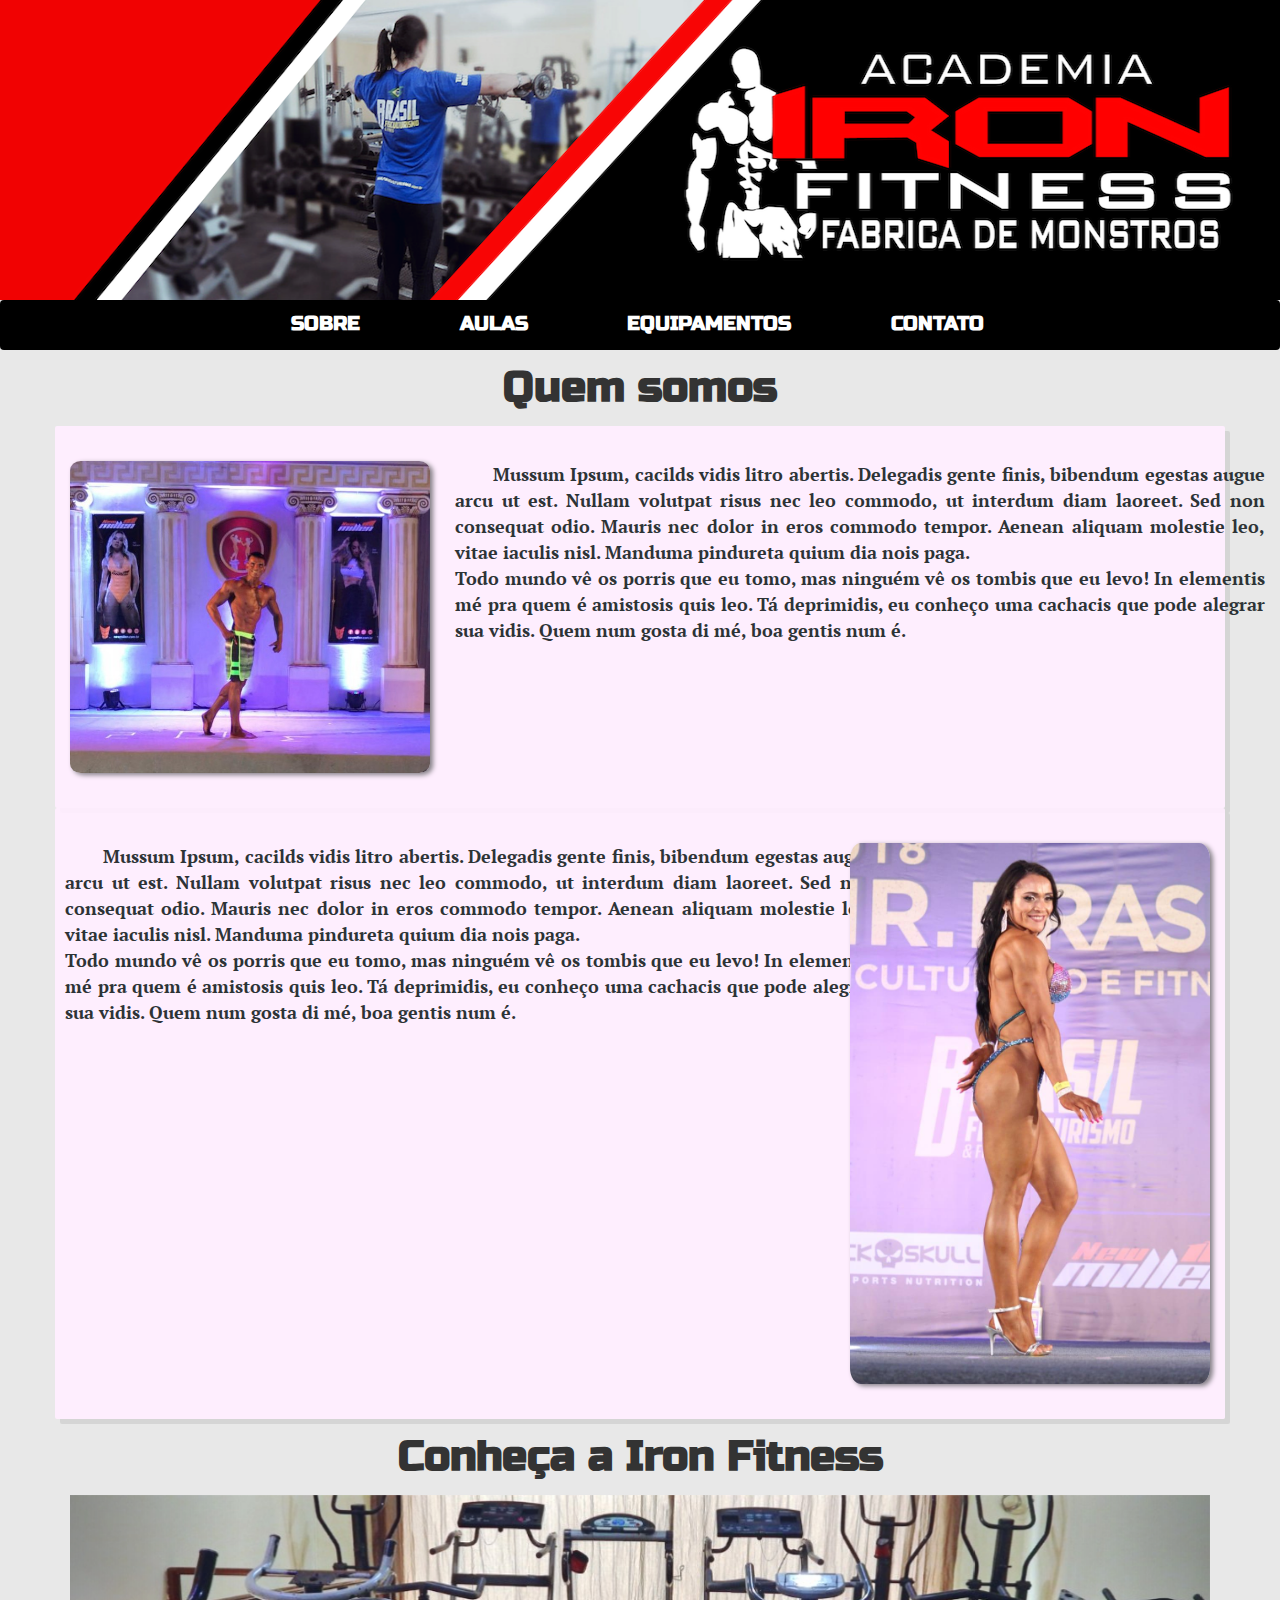
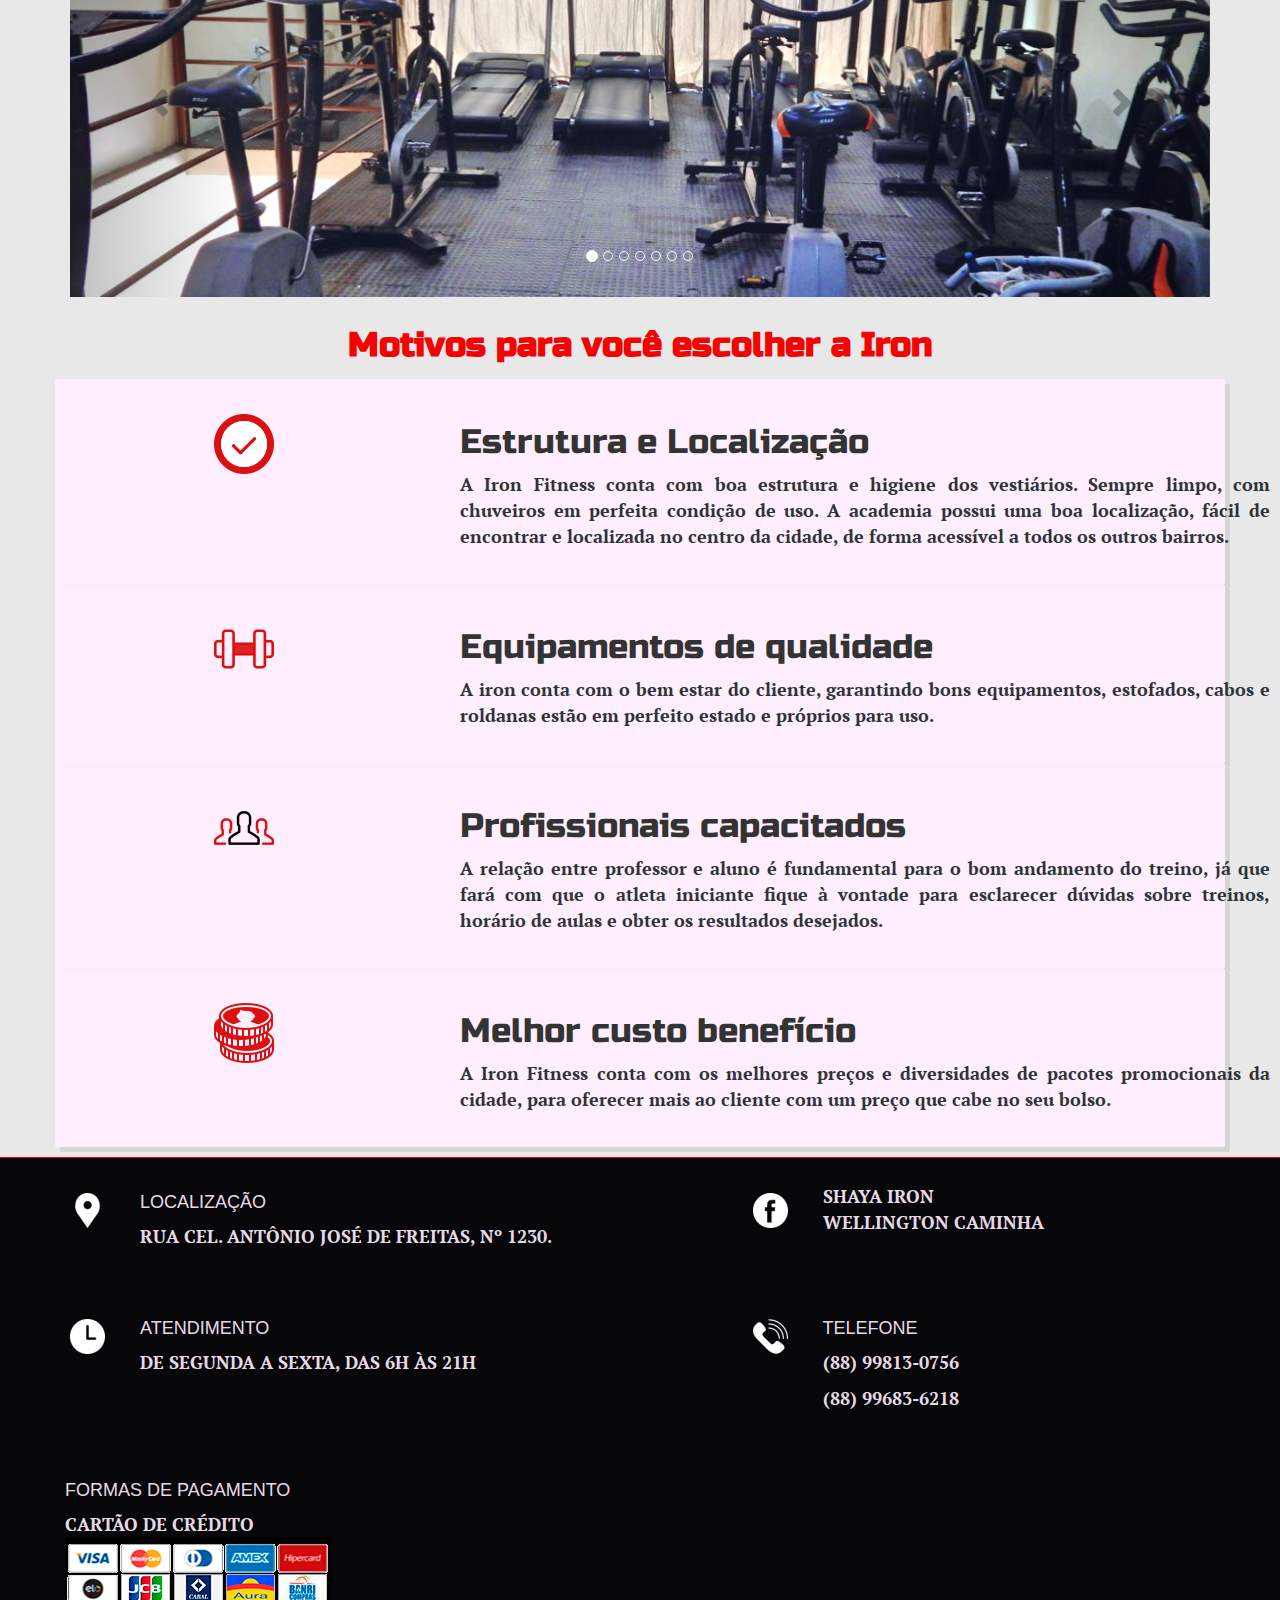
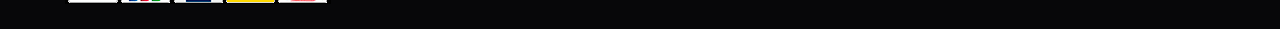
==== index.html @ bc32ae9b "Corrigindo tamanho da fonte e adicionando fotos no carrossel" ====
<!DOCTYPE html>
<html lang="pt-br">
<head>
	<meta charset="utf-8"/>
	<meta http-equiv="X-UA-Compatible" content="IE=edge"/>
	<meta name="viewport" content="width=device-width, initial-scale=1.0" />

	<!-- Fonte -->
	<link href="https://fonts.googleapis.com/css?family=Russo+One" rel="stylesheet">
	<link href="https://fonts.googleapis.com/css?family=PT+Serif" rel="stylesheet">
	
	<title>Iron Fitness | Home</title>

	<!-- Bootstrap -->
    <link href="bootstrap/css/bootstrap.min.css" rel="stylesheet">
    <link href="css/index.css" rel="stylesheet"/>
    <link rel="stylesheet" type="text/css" href="css/general.css"/>

    <!-- HTML5 shim and Respond.js for IE8 support of HTML5 elements and media queries -->
    <!-- WARNING: Respond.js doesn't work if you view the page via file:// -->
    <!--[if lt IE 9]>
      <script src="https://oss.maxcdn.com/html5shiv/3.7.2/html5shiv.min.js"></script>
      <script src="https://oss.maxcdn.com/respond/1.4.2/respond.min.js"></script>
    <![endif]-->
</head>
<body>
	<header>
		<picture>
    		<source srcset="imgs/header-img-xs.jpeg" media="(max-width: 600px)">
    		<source srcset="imgs/header-iron.png">
    		<img srcset="imgs/header-iron.png" alt="Header com logo da Iron" id="header-img">
		</picture>
			<nav class="navbar mobile">
		        <label for="show-menu" class="show-menu"><span></span><div class="lines"></div></label>

				<input type="checkbox" id="show-menu" role="menu mobile">
				<ul id="menu">
					<li><a href="index.html">Sobre</a></li>
					<li><a href="aulas.html">Aulas</a></li>
					<li><a href="equipamento.html">Equipamentos</a></li>
					<li><a href="contato.html">Contato</a></li>
				</ul> <!-- /navbar -->
			</nav> <!-- /nav -->
	</header>

	<div class="container">
		<main id="quem-somos">
				<h1 class="titulo">Quem somos</h1>
				<div class="row conteudo">
					<div class="col-md-4 ">
						<img src="imgs/cheirinho.jpeg" class="img-dono img-responsive" alt="Foto do Wellington, um dos donos da academia Iron">
					</div>
					<div class="col-md-8 descricao">
						<p>Mussum Ipsum, cacilds vidis litro abertis. Delegadis gente finis, bibendum egestas augue arcu ut est. Nullam volutpat risus nec leo commodo, ut interdum diam laoreet. Sed non consequat odio. Mauris nec dolor in eros commodo tempor. Aenean aliquam molestie leo, vitae iaculis nisl. Manduma pindureta quium dia nois paga.<br/>

						Todo mundo vê os porris que eu tomo, mas ninguém vê os tombis que eu levo! In elementis mé pra quem é amistosis quis leo. Tá deprimidis, eu conheço uma cachacis que pode alegrar sua vidis. Quem num gosta di mé, boa gentis num é.</p>
					</div>
				</div>
				<div class="row conteudo">
					<div class="col-md-8 descricao">
						<p>Mussum Ipsum, cacilds vidis litro abertis. Delegadis gente finis, bibendum egestas augue arcu ut est. Nullam volutpat risus nec leo commodo, ut interdum diam laoreet. Sed non consequat odio. Mauris nec dolor in eros commodo tempor. Aenean aliquam molestie leo, vitae iaculis nisl. Manduma pindureta quium dia nois paga.<br/>

						Todo mundo vê os porris que eu tomo, mas ninguém vê os tombis que eu levo! In elementis mé pra quem é amistosis quis leo. Tá deprimidis, eu conheço uma cachacis que pode alegrar sua vidis. Quem num gosta di mé, boa gentis num é.</p>
					</div>
					<div class="col-md-4">
						<img src="imgs/shaya.jpeg" class="img-dono img-responsive" alt="Foto da Shaya, uma dos donos da academia Iron">
					</div>
				</div>
			
		</main>
		<section id="conheca-iron">
			
				<h2 class="titulo"> Conheça a Iron Fitness </h2>
				<div id="carrossel" class="carousel slide" data-ride="carousel">
	  				<!-- indicadores -->
	  				<ol class="carousel-indicators">
	   					<li data-target="#carrossel" data-slide-to="0" class="active"></li>
	    				<li data-target="#carrossel" data-slide-to="1"></li>
	    				<li data-target="#carrossel" data-slide-to="2"></li>
	    				<li data-target="#carrossel" data-slide-to="3"></li>
	    				<li data-target="#carrossel" data-slide-to="4"></li>
	    				<li data-target="#carrossel" data-slide-to="5"></li>
	    				<li data-target="#carrossel" data-slide-to="6"></li>
	  				</ol>

	  				<!-- slides -->
	  				<div class="carousel-inner">
	    				<div class="item active">
	      					<img class="img-responsive" src="imgs/img6-carrossel.jpeg" alt="Proprietarios da Iron recebendo premiação"> 
	    				</div>
	    	
	    				<div class="item">
	      					<img class="img-responsive" src="imgs/img7-carrossel.jpeg" alt="Troféus da Shaya, expostas na recepção">
	   					</div>

	 	   				<div class="item">
	    					<img class="img-responsive" src="imgs/img3-carrossel.jpeg" alt="Espaço e aparelhagem interna da academia">
	   					</div>
	   					<div class="item">
	    					<img class="img-responsive" src="imgs/img4-carrossel.jpeg" alt="Aparelhagem interna e espaço da academia, de outro angulo.">
	   					</div> 
	   					<div class="item">
	    					<img class="img-responsive" src="imgs/img1-carrossel.jpeg" alt="Espaço destinado a prática de Jiu-Jitsu">
	   					</div> 
	   					<div class="item">
	    					<img class="img-responsive" src="imgs/img2-carrossel.jpeg" alt="Espaço destinado a esteiras e bicicletas, com janela de vidro grande e cortina fechada.">
	   					</div> 
	   					<div class="item">
	    					<img class="img-responsive" src="imgs/img5-carrossel.jpeg" alt="Espaço destinado a esteiras e bicicletas, com janela de vidro grande e cortina fechada.">
	   					</div> 
	  				</div>

	  				<!-- Left and right controls -->
		  			<a class="left carousel-control" href="#carrossel" data-slide="prev">
	   					<span class="glyphicon glyphicon-chevron-left"></span>
	    				<span class="sr-only">Previous</span>
		  			</a>
	  				<a class="right carousel-control" href="#carrossel" data-slide="next">
	    				<span class="glyphicon glyphicon-chevron-right"></span>
	   					<span class="sr-only">Next</span>
		  			</a>
				</div> <!-- /carrossel-->
			
				
		</section>
		<section id="motivos">
			
				<h3 id="motivo-titulo">Motivos para você escolher a Iron</h3>
				<div class="row conteudo">
					<div class="col-xs-2 col-sm-2 col-md-6 col-lg-4">
						<img src="imgs/check.png" id="check" class="icone img-responsive" alt="icone de um simbolo de 'check'">
					</div>
					<div class="col-xs-10 col-lg-8 motivos-txt">
						<h3>Estrutura e Localização</h3>
						<p> A Iron Fitness conta com boa estrutura e higiene dos vestiários. Sempre limpo, com chuveiros em perfeita condição de uso. A academia possui uma boa localização, fácil de encontrar e localizada no centro da cidade, de forma acessível a todos os outros bairros.</p>
					</div>
				</div>
				<div class="row conteudo">
					<div class="col-xs-2 col-sm-2 col-md-6 col-lg-4">
						<img src="imgs/altere.png" id="peso" class="icone img-responsive" alt="icone de um alteres de academia">
					</div>
					<div class="col-xs-10 col-lg-8 motivos-txt">
						<h3>Equipamentos de qualidade</h3>
						<p> A iron conta com o bem estar do cliente, garantindo bons equipamentos, estofados, cabos e roldanas estão em perfeito estado e próprios para uso.</p>
					</div>
				</div>
				<div class="row conteudo">
					<div class="col-xs-2 col-sm-2 col-md-6 col-lg-4">
						<img src="imgs/grupo.png" id="grupo" class="icone img-responsive" alt="icone de um grupo de pessoas">
					</div>
					<div class="col-xs-10 col-lg-8 motivos-txt">
						<h3>Profissionais capacitados</h3>
						<p> A relação entre professor e aluno é fundamental para o bom andamento do treino, já que fará com que o atleta iniciante fique à vontade para esclarecer dúvidas sobre treinos, horário de aulas e obter os resultados desejados.</p>
					</div>
				</div>
				<div class="row conteudo">
					<div class="col-xs-2 col-sm-2 col-md-6 col-lg-4 ">
						<img src="imgs/moedas.png" id="moedas" class="icone img-responsive" alt="icone de um algumas moedas">
					</div>
					<div class="col-xs-10 col-lg-8 motivos-txt">
						<h3>Melhor custo benefício</h3>
						<p> A Iron Fitness conta com os melhores preços e diversidades de pacotes promocionais da cidade, para oferecer mais ao cliente com um preço que cabe no seu bolso.</p>
					</div>
				</div>
		
		</section>
	</div>
	<div class="divisor"></div>
	<footer id="rodape">
		<div class="container">		
			<div class="row">
				<div class="col-xs-12 col-md-7">
						<img class="icone" src="imgs/local.png" alt="icone de localização"/>
						<h4>Localização</h4>
						<p>Rua Cel. Antônio José de Freitas, Nº 1230.</p>
				</div>
				<div class="col-xs-12 col-md-5">
				
						<img class="icone" src="imgs/facebook.png" alt="icone do facebook"/>
						<a href="https://www.facebook.com/AcademiaIronFitness77" target="_blank">Shaya Iron</a>
						<a href="https://www.facebook.com/stanislawwellington.caminha" target="_blank">Wellington Caminha </a>
				</div>
	
			</div>
			<div class="row">

				<div  class="col-xs-12 col-md-7">
			
					<img class="icone" src="imgs/relogio.png" alt="icone de um relogio"/>
					<h4>Atendimento</h4>
					<p>De Segunda a Sexta, das 6h às 21h</p>
				
				</div>
				<div  class="col-xs-12 col-md-5">

					<img class="icone" src="imgs/fone.png" alt="icone de telefone"/>
					<h4>Telefone</h4>
					<p class="num">(88) 99813-0756</p>
					<p class="num">(88) 99683-6218</p>
				</div>
			</div>
			
			<div class="row">
					<div id="pag">
						<h4 id="formaPag">Formas de Pagamento</h4>
						<span> Cartão de Crédito </span>
						<img id="bandeira" src="imgs/bandeira.png" alt="bandeiras de alguns cartões comuns"/>
					</div>
			</div>

		</div>
			
	</footer>




	<!-- jQuery (necessary for Bootstrap's JavaScript plugins) -->
    <script src="https://ajax.googleapis.com/ajax/libs/jquery/1.11.3/jquery.min.js"></script>

    <!-- Include all compiled plugins (below), or include individual files as needed -->
    <script src="bootstrap/js/bootstrap.min.js"></script>
</body>
</html>
---- css/index.css ----
/*Conteudo*/


.img-dono {
	border-radius: 3%;
}



#carrossel {
	margin: 15px auto;
	max-width: 100%;
}
 

#motivo-titulo {
	color: #f30301;
	font-weight: bold;
	padding: 15px 0;
	text-align: center;
	margin: auto;
}
/*Media Queries*/
/*xs < 768*/
@media screen and (max-width: 767px) {

	.img-dono {
		margin: 0 auto;
	}
}

/*sm > 768*/

@media screen  and (min-width: 768px) {
	.img-dono, .icone {
		margin: 10px auto;
	}

	#quem-somos p {
		margin: auto;
	}
}

/*Menu mobile se extende ate 992*/
@media screen and (max-width : 991px){
  .mobile .lines {
    border-bottom: 15px double #f8f8f8; 
    border-top: 5px solid #f8f8f8; 
    content:"";
    height: 2px; 
    width: 30px;
    padding-right:15px;
    padding-bottom: 5px;
 	float: right;
}
	/*Make dropdown links appear inline*/
	.mobile ul {
		position: static;
		display: none;
	}
	/*Create vertical spacing*/
	.mobile li {
		margin-bottom: 1px;
	}
	/*Make all menu links full width*/
	.mobile ul li, .mobile li a {
		width: 100%;
	}
	/*Display 'show menu' link*/
	.mobile .show-menu {
		display:block;
	}
}

/*md > 992*/ 

@media screen and (min-width: 992px ) and (max-width: 1079px) {


  #motivos div {
/*  	border: 1px solid red; */
	float: left;

  }
}

/*lg*/

@media all and (min-width: 1080px) {
	#motivos img {
		margin-left: 40%; /*maldito seja o bs e seu alinhamennto*/
	}
}
---- css/general.css ----
* {
	padding: 0;
	margin: 0;
}

body {
	background-color: rgba(139,139,139, 0.2);
}



/*Header Config*/

nav {
	position: relative;
	background-color: #000;
}




#header-img {
	width: 100%;
	height: 300px;
}

 h1, h2, h3 {
	font-family: 'Russo One', sans-serif;
}

#menu li a {
	font-size: 20px;
	padding: 10px 50px;
	border-radius: 3%;
}

.mobile {
  	display:block;
 	width:100%;
	background: #000;
	line-height: 1.6em;
	font-size: 1.2em;
	font-weight: 400;
	width:100%;
	text-align:center;
	position: relative;
	margin:0 auto;
}


/*Strip the ul of padding and list styling*/
.mobile ul {
	list-style-type:none;
	margin: 0 auto;
	padding-left:0;
	text-align:center;
	width:100%;
	position: absolute;
 	background: #000;
}

/*Create a horizontal list with spacing*/
.mobile li {
	display:inline-block;
}

/*Style for menu links*/
.mobile li a {
	display:block;
	min-width:140px;
	text-align: center;
	font-family: 'Russo One', sans-serif;
	color: #fff;
	text-transform:uppercase;
	background: #000;
	text-decoration: none;
	margin-left:-5px;
	padding: 10px 0;  	
}

/*Hover state for top level links*/
.mobile li:hover a, .mobile li:hover .mobile ul a:hover {
	color: #000;
  	background-color:#fff;
  	-webkit-transition: all 0.4s ease 0s;
	-moz-transition: all 0.4s ease 0s;
	-ms-transition: all 0.4s ease 0s;
	-o-transition: all 0.4s ease 0s;
	transition: all 0.4s ease 0s;
}

/*Style for dropdown links*/
.mobile li:hover ul a {
	background: #000;
	color: #fff;
	height: 40px;
	line-height: 40px;
}

/*Hide dropdown links until they are needed*/
.mobile li ul {
	display: none;
}

/*Make dropdown links vertical*/
.mobile li ul li {
	display: block;
	float: none;
}

/*Prevent text wrapping*/
.mobile li ul li a {
	width: auto;
	min-width: 100px;
	padding: 0 20px;
}


/*Style 'show menu' label button and hide it by default*/
.mobile .show-menu {
	text-decoration: none;
	color: #fff;
	background: #000;
	text-align: center;
	padding: 10px 15px;
	display: none;
 	cursor: pointer;
  	text-transform: uppercase;
}

.mobile .show-menu span{
   padding-left: 35px;
}

/*Hide checkbox*/
.mobile input[type=checkbox]{
    display: none;
}

/*Show menu when invisible checkbox is checked*/
.mobile input[type=checkbox]:checked ~ #menu{
    display: block;
}


/*Conteudo*/
p, span, a {
	text-align: justify;
	font-family: 'PT Serif', serif;
	font-size: 1.3em;
	font-weight: 800;
	color: #2D3336;
}



.titulo {
	font-size: 3em;
	font-weight: bold;
	text-align: center;
	margin: 15px auto;
}

.img-dono {
	border-radius: 3%;
	box-shadow: 3px 2px 5px #827E84;
}

.row {
	padding: 25px 0;
}

.descricao {
	padding: 10px 10px;
	vertical-align: center;
	text-indent: 10mm;
}


.divisor {
	margin-top: 10px;
	width: 100%;
	height: 1px;
	background-color: #FC0002;
}

.conteudo {
	border-radius: 2px;
	background-color: #fefe;
	box-shadow: 5px 5px rgba(139,139,139, 0.2);

}




/*Rodape*/
#rodape .icone {
	padding-right: 10px;
}

#rodape, #rodape p, #rodape a, #rodape span {
	background-color: #070709;
	color: #fefe;
	text-transform: uppercase;
	width: 100%;
}

 #rodape a {
 	display: block;
 	color: #fefe;
 	text-decoration: none;
 }
 
 #rodape span {
 	display: block;
 }

 .icone {
	display: inline;
	float: left;
	margin-right: 25px;
}

/*Menu mobile se extende ate 992*/
@media screen and (max-width : 991px){
  .mobile .lines {
    border-bottom: 15px double #f8f8f8; 
    border-top: 5px solid #f8f8f8; 
    content:"";
    height: 2px; 
    width: 30px;
    padding-right:15px;
    padding-bottom: 5px;
 	float: right;
}
	/*Make dropdown links appear inline*/
	.mobile ul {
		position: static;
		display: none;
	}
	/*Create vertical spacing*/
	.mobile li {
		margin-bottom: 1px;
	}
	/*Make all menu links full width*/
	.mobile ul li, .mobile li a {
		width: 100%;
	}
	/*Display 'show menu' link*/
	.mobile .show-menu {
		display:block;
	}

	#rodape p, #rodape a, #rodape h4 {
		padding-left: 70px;
	}

	#barra-navegacao {
		text-align: center;
	}

	#pag span, #pag img {
		padding-left: 70px;
	}
}	

/*sm > 768*/

@media screen  and (min-width: 768px) {
	#titulo {
		text-align: center;
		width: 50vmin;
	}

	#barra-navegacao {
		overflow-x: hidden;
	}
	
	#pag {
		margin-left: 10px;
	}
}

/*md > 992*/ 

@media screen and (min-width: 992px ) and (max-width: 1079px) {
   
  h1, h2, h3, h4, p {
		width: 75vmin;
	} 
	
	.num {
		margin-left: 70px;
  }
}


/*lg*/

@media screen and (min-width: 1080px) {
	h1, h2, h3, h4, p {
		width: 90vmin;
	}

	h3 {
		font-size: 2.4em;
	}

	.num {
		margin-left: 70px;
  }
}
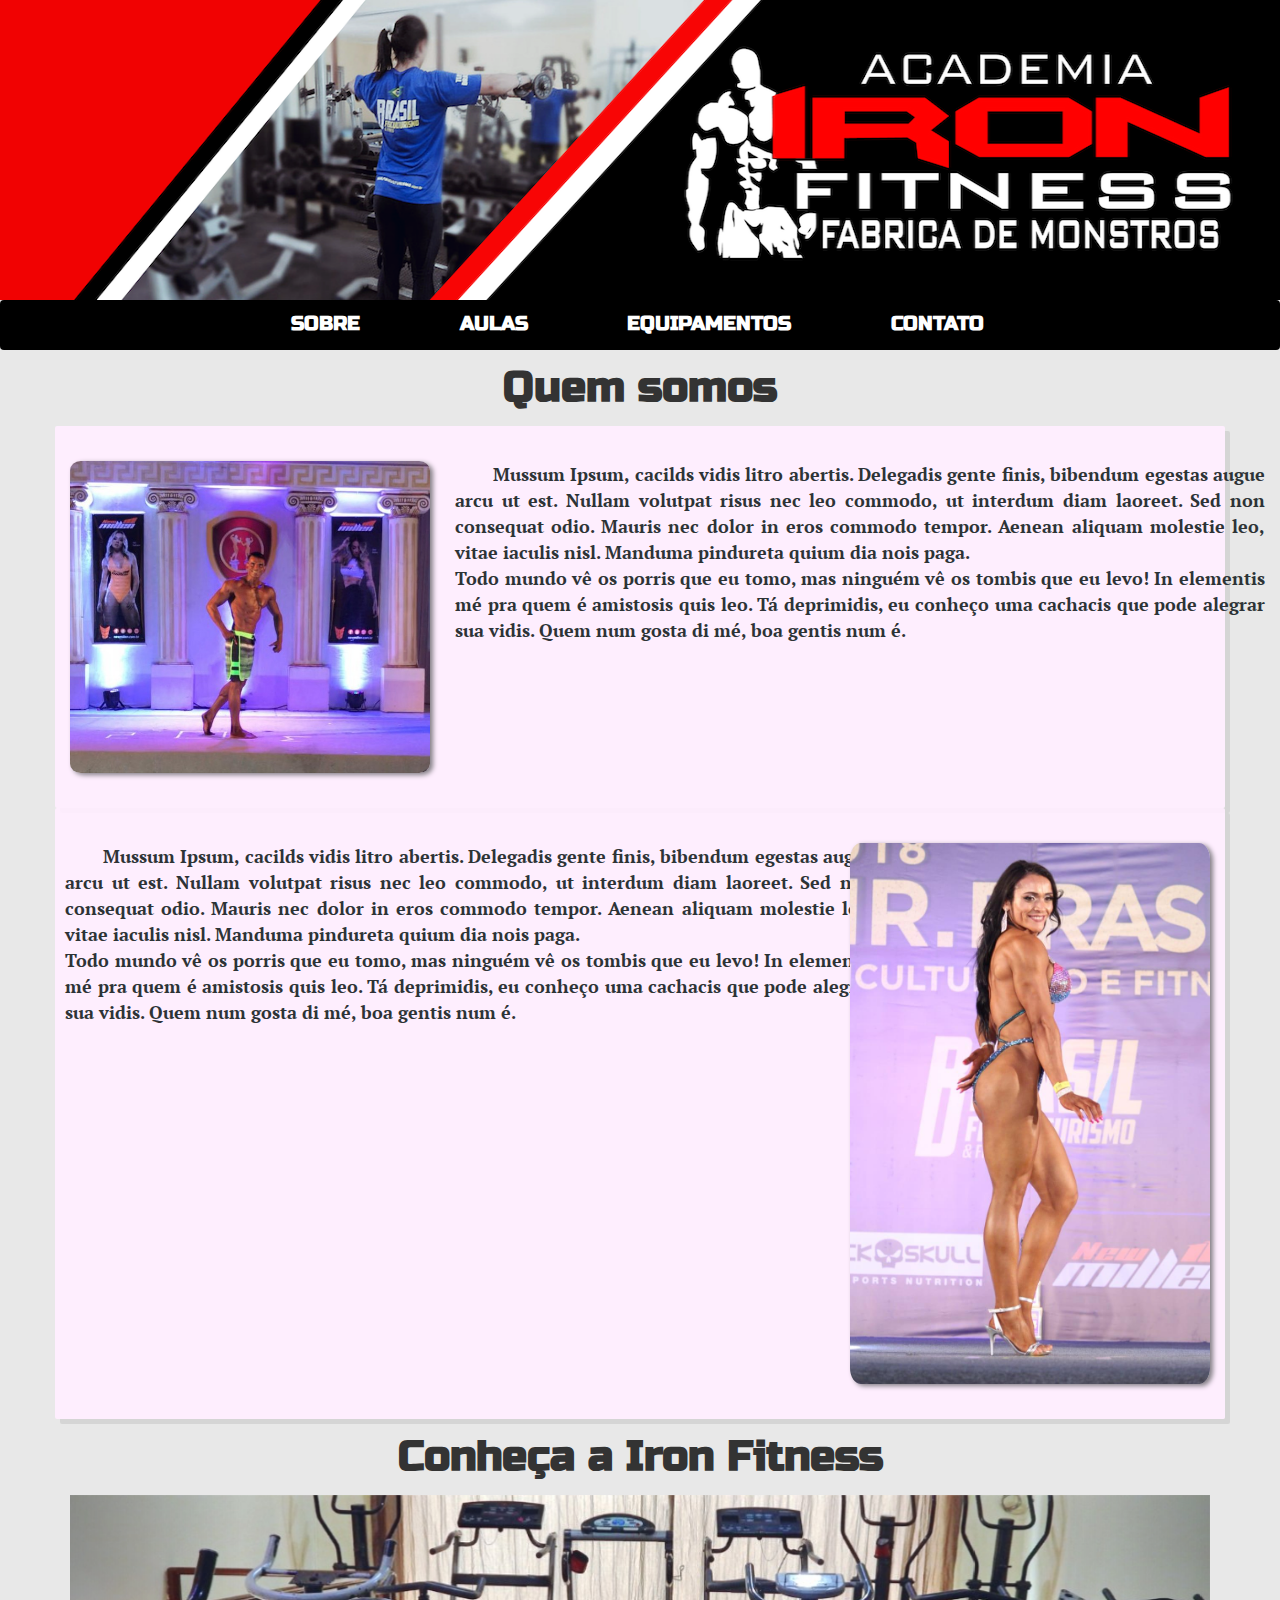
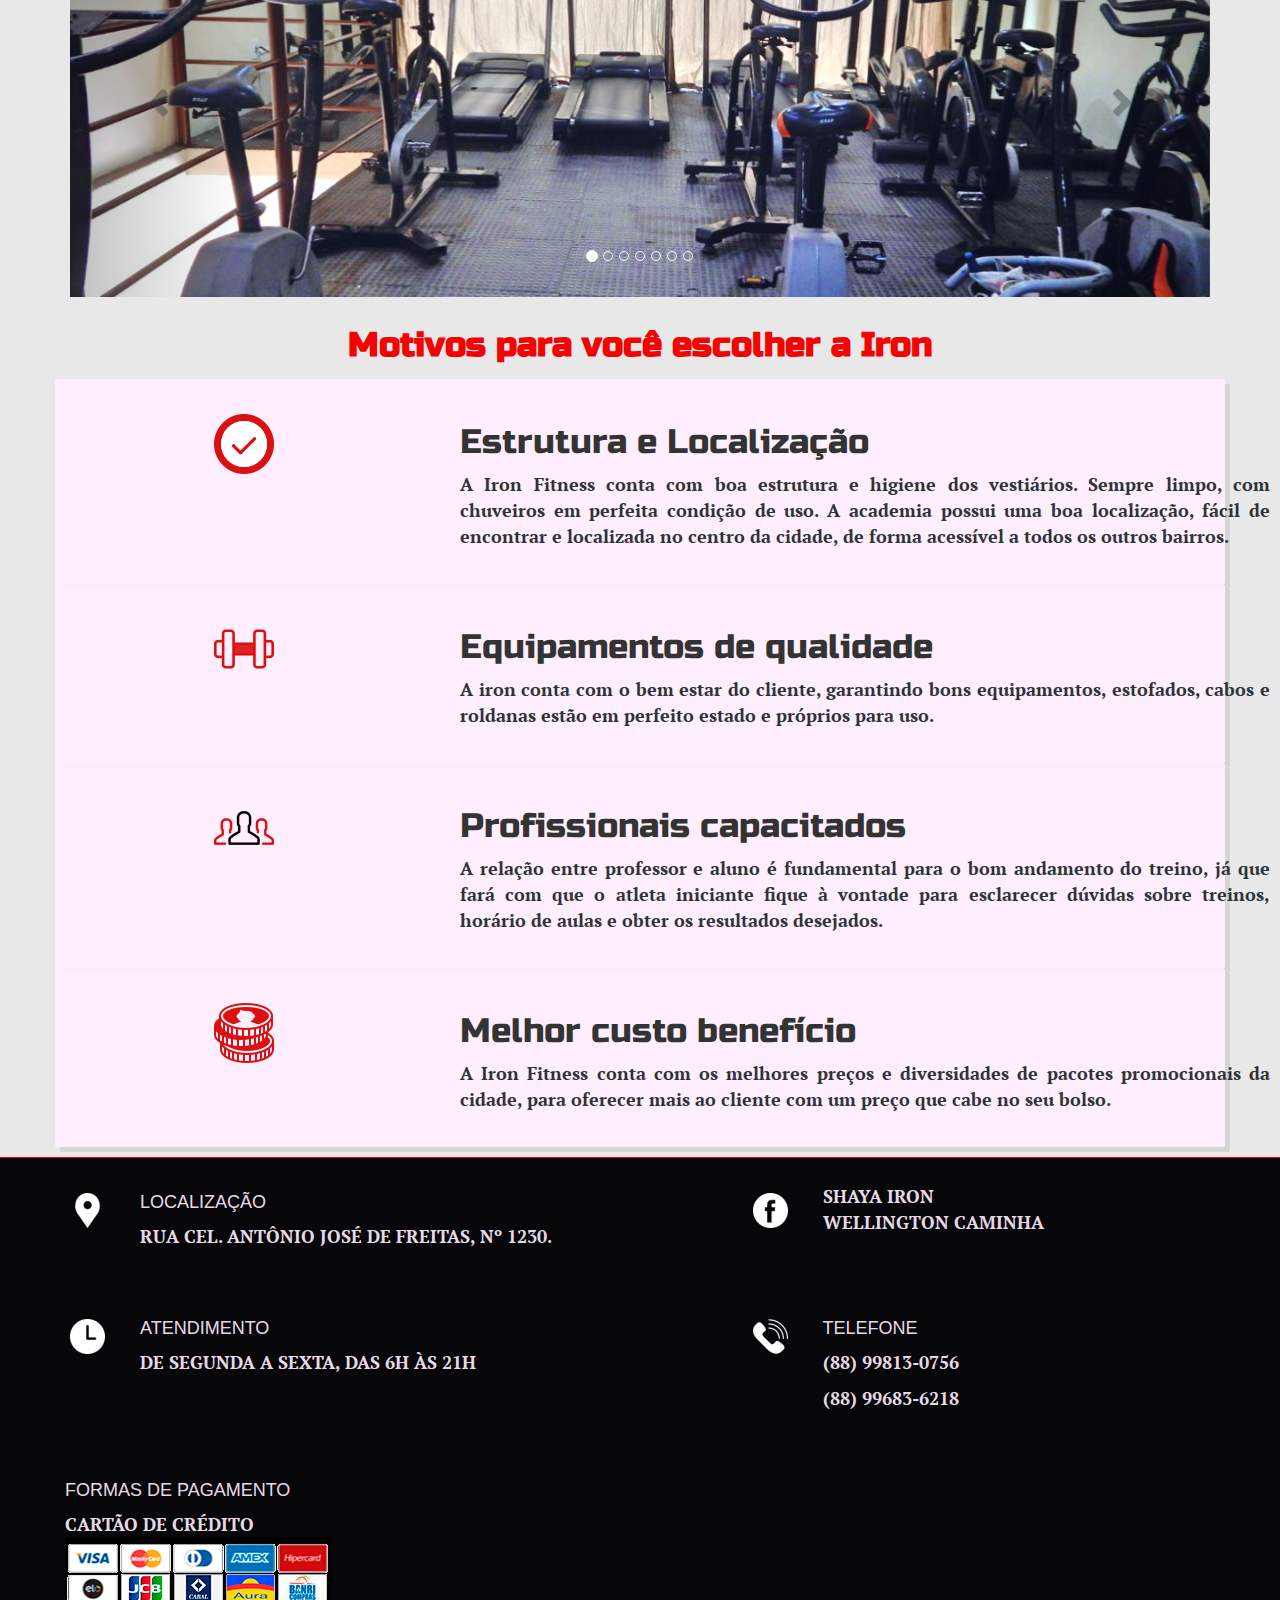
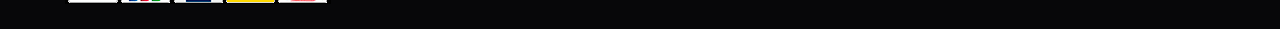
==== commit f93644db: "adicionando favicon no site" ====
--- a/index.html
+++ b/index.html
@@ -10,6 +10,7 @@
 	<link href="https://fonts.googleapis.com/css?family=PT+Serif" rel="stylesheet">
 	
 	<title>Iron Fitness | Home</title>
+	<link rel="shortcut icon" type="image/png" href="imgs/favicon-iron.ico"/>
 
 	<!-- Bootstrap -->
     <link href="bootstrap/css/bootstrap.min.css" rel="stylesheet">
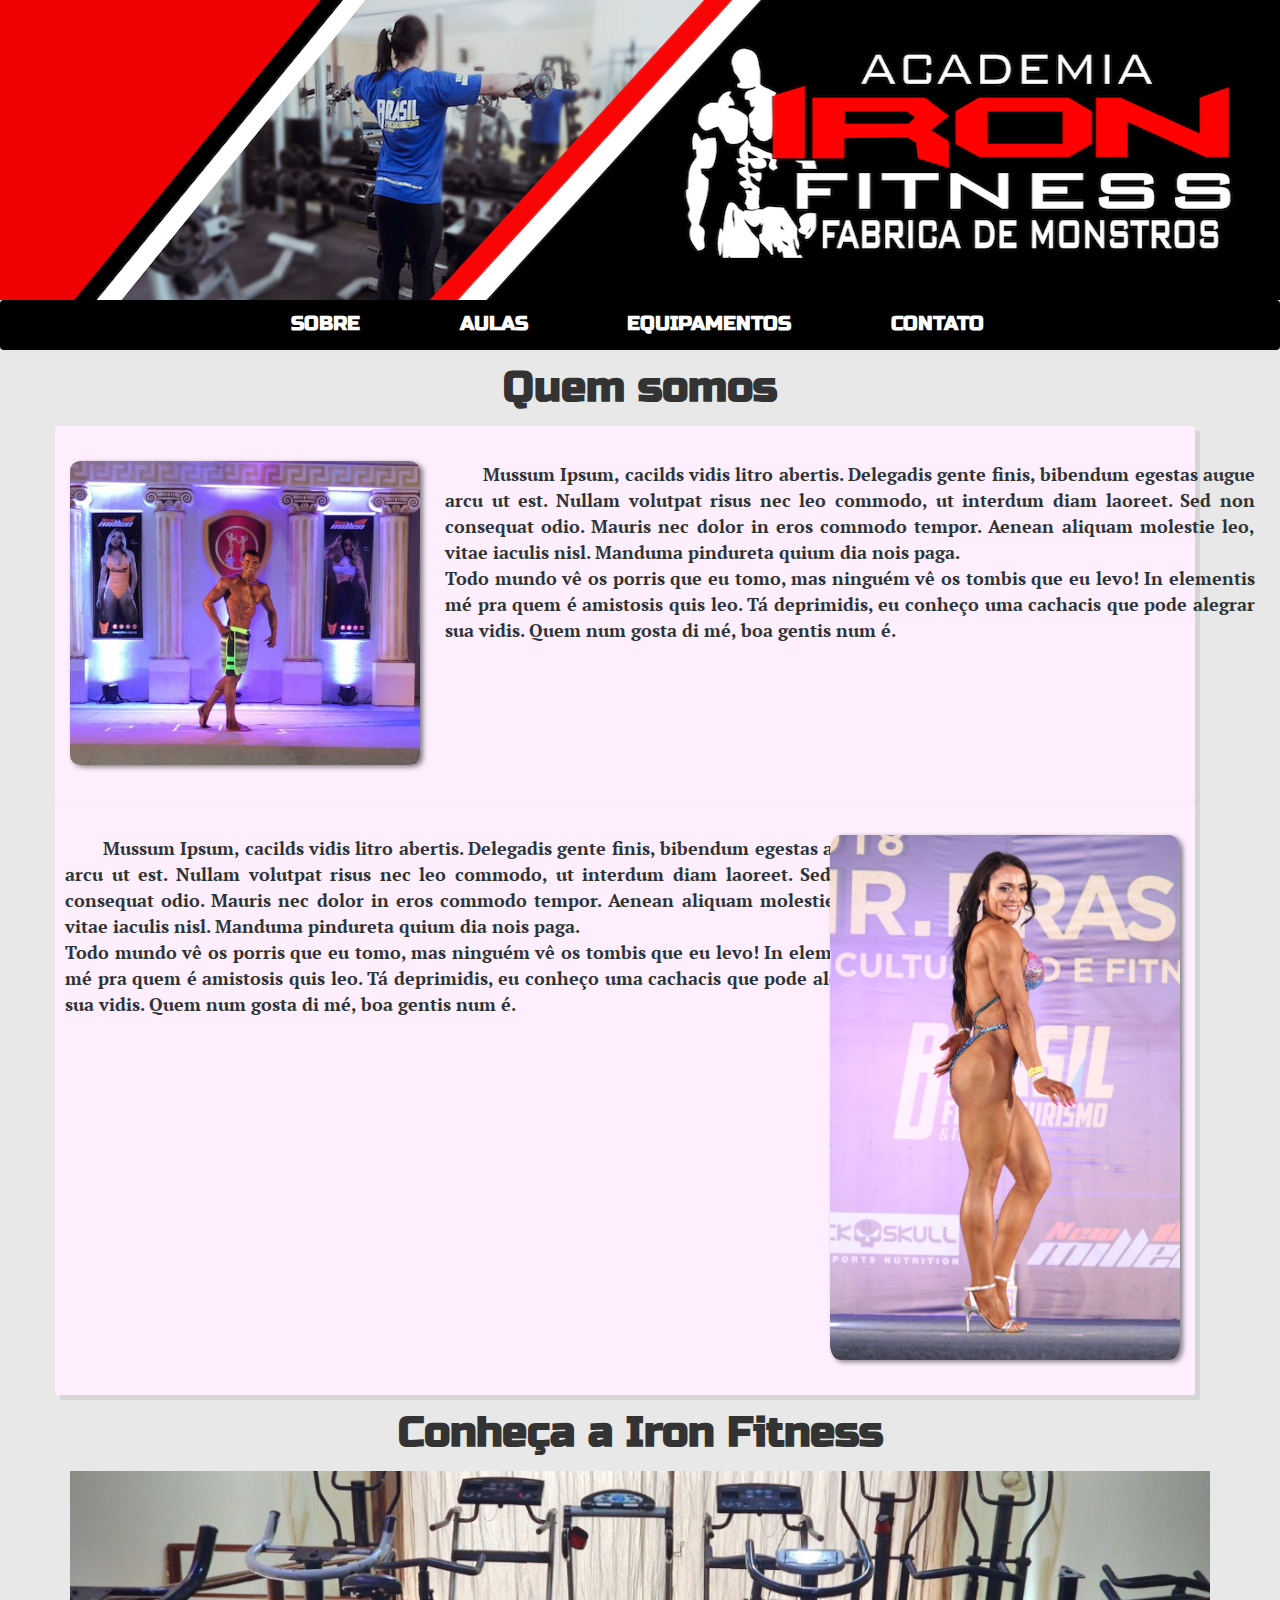
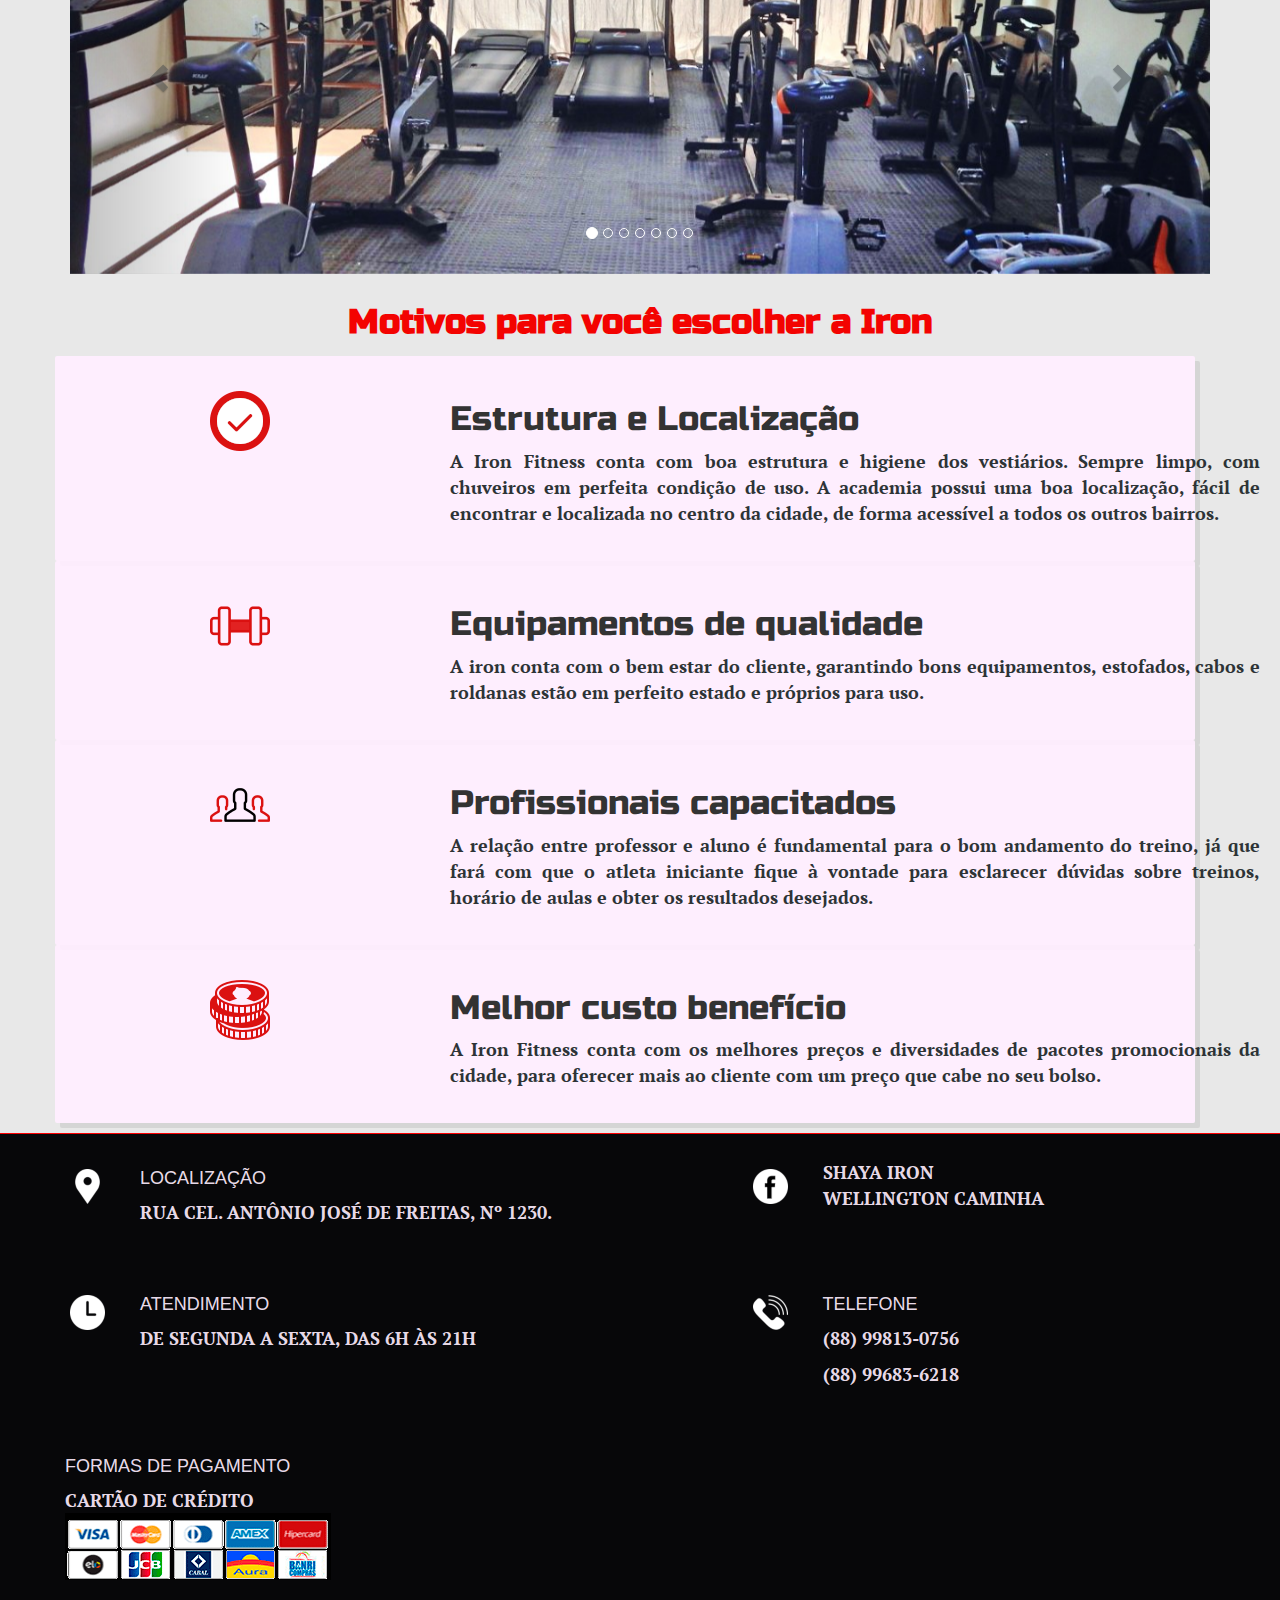
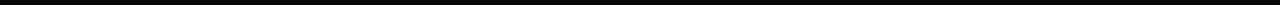
==== commit 0633ba30: "corrigindo ultimos detalhes da pagina de motivos" ====
--- a/index.html
+++ b/index.html
@@ -128,37 +128,37 @@
 			
 				<h3 id="motivo-titulo">Motivos para você escolher a Iron</h3>
 				<div class="row conteudo">
-					<div class="col-xs-2 col-sm-2 col-md-6 col-lg-4">
+					<div class="col-xs-2 col-sm-2 col-md-12 col-lg-4 icons">
 						<img src="imgs/check.png" id="check" class="icone img-responsive" alt="icone de um simbolo de 'check'">
 					</div>
-					<div class="col-xs-10 col-lg-8 motivos-txt">
+					<div class="col-xs-10 col-md-12 col-lg-8 motivos-txt">
 						<h3>Estrutura e Localização</h3>
 						<p> A Iron Fitness conta com boa estrutura e higiene dos vestiários. Sempre limpo, com chuveiros em perfeita condição de uso. A academia possui uma boa localização, fácil de encontrar e localizada no centro da cidade, de forma acessível a todos os outros bairros.</p>
 					</div>
 				</div>
 				<div class="row conteudo">
-					<div class="col-xs-2 col-sm-2 col-md-6 col-lg-4">
+					<div class="col-xs-2 col-sm-2 col-md-12 col-lg-4 icons">
 						<img src="imgs/altere.png" id="peso" class="icone img-responsive" alt="icone de um alteres de academia">
 					</div>
-					<div class="col-xs-10 col-lg-8 motivos-txt">
+					<div class="col-xs-10 col-md-12 col-lg-8 motivos-txt">
 						<h3>Equipamentos de qualidade</h3>
 						<p> A iron conta com o bem estar do cliente, garantindo bons equipamentos, estofados, cabos e roldanas estão em perfeito estado e próprios para uso.</p>
 					</div>
 				</div>
 				<div class="row conteudo">
-					<div class="col-xs-2 col-sm-2 col-md-6 col-lg-4">
+					<div class="col-xs-2 col-sm-2 col-md-12 col-lg-4 icons">
 						<img src="imgs/grupo.png" id="grupo" class="icone img-responsive" alt="icone de um grupo de pessoas">
 					</div>
-					<div class="col-xs-10 col-lg-8 motivos-txt">
+					<div class="col-xs-10  col-md-12 col-lg-8 motivos-txt">
 						<h3>Profissionais capacitados</h3>
 						<p> A relação entre professor e aluno é fundamental para o bom andamento do treino, já que fará com que o atleta iniciante fique à vontade para esclarecer dúvidas sobre treinos, horário de aulas e obter os resultados desejados.</p>
 					</div>
 				</div>
 				<div class="row conteudo">
-					<div class="col-xs-2 col-sm-2 col-md-6 col-lg-4 ">
+					<div class="col-xs-2 col-sm-2 col-md-12 col-lg-4 icons">
 						<img src="imgs/moedas.png" id="moedas" class="icone img-responsive" alt="icone de um algumas moedas">
 					</div>
-					<div class="col-xs-10 col-lg-8 motivos-txt">
+					<div class="col-xs-10 col-md-12 col-lg-8 motivos-txt">
 						<h3>Melhor custo benefício</h3>
 						<p> A Iron Fitness conta com os melhores preços e diversidades de pacotes promocionais da cidade, para oferecer mais ao cliente com um preço que cabe no seu bolso.</p>
 					</div>
--- a/css/index.css
+++ b/css/index.css
@@ -1,6 +1,7 @@
 /*Conteudo*/
-
-
+.conteudo {
+	width: 100%;
+}
 .img-dono {
 	border-radius: 3%;
 }
@@ -12,6 +13,7 @@
 	max-width: 100%;
 }
  
+
 
 #motivo-titulo {
 	color: #f30301;
@@ -74,19 +76,30 @@
 
 /*md > 992*/ 
 
-@media screen and (min-width: 992px ) and (max-width: 1079px) {
+@media screen and (min-width: 992px ) and (max-width: 1199px) {
+	.motivos-txt p, .motivos-txt h3{
+		width: 100%;
+	}
 
+	.motivos-txt p {
+		text-align: justify;
+	}
 
-  #motivos div {
-/*  	border: 1px solid red; */
-	float: left;
+	.motivos-txt h3 {
+		text-align: center;
+	} 
 
-  }
+	.icons img {
+		float: none;
+		display: block;
+		margin: 0 auto;
+	}
+
 }
 
 /*lg*/
 
-@media all and (min-width: 1080px) {
+@media all and (min-width: 1200px) {
 	#motivos img {
 		margin-left: 40%; /*maldito seja o bs e seu alinhamennto*/
 	}
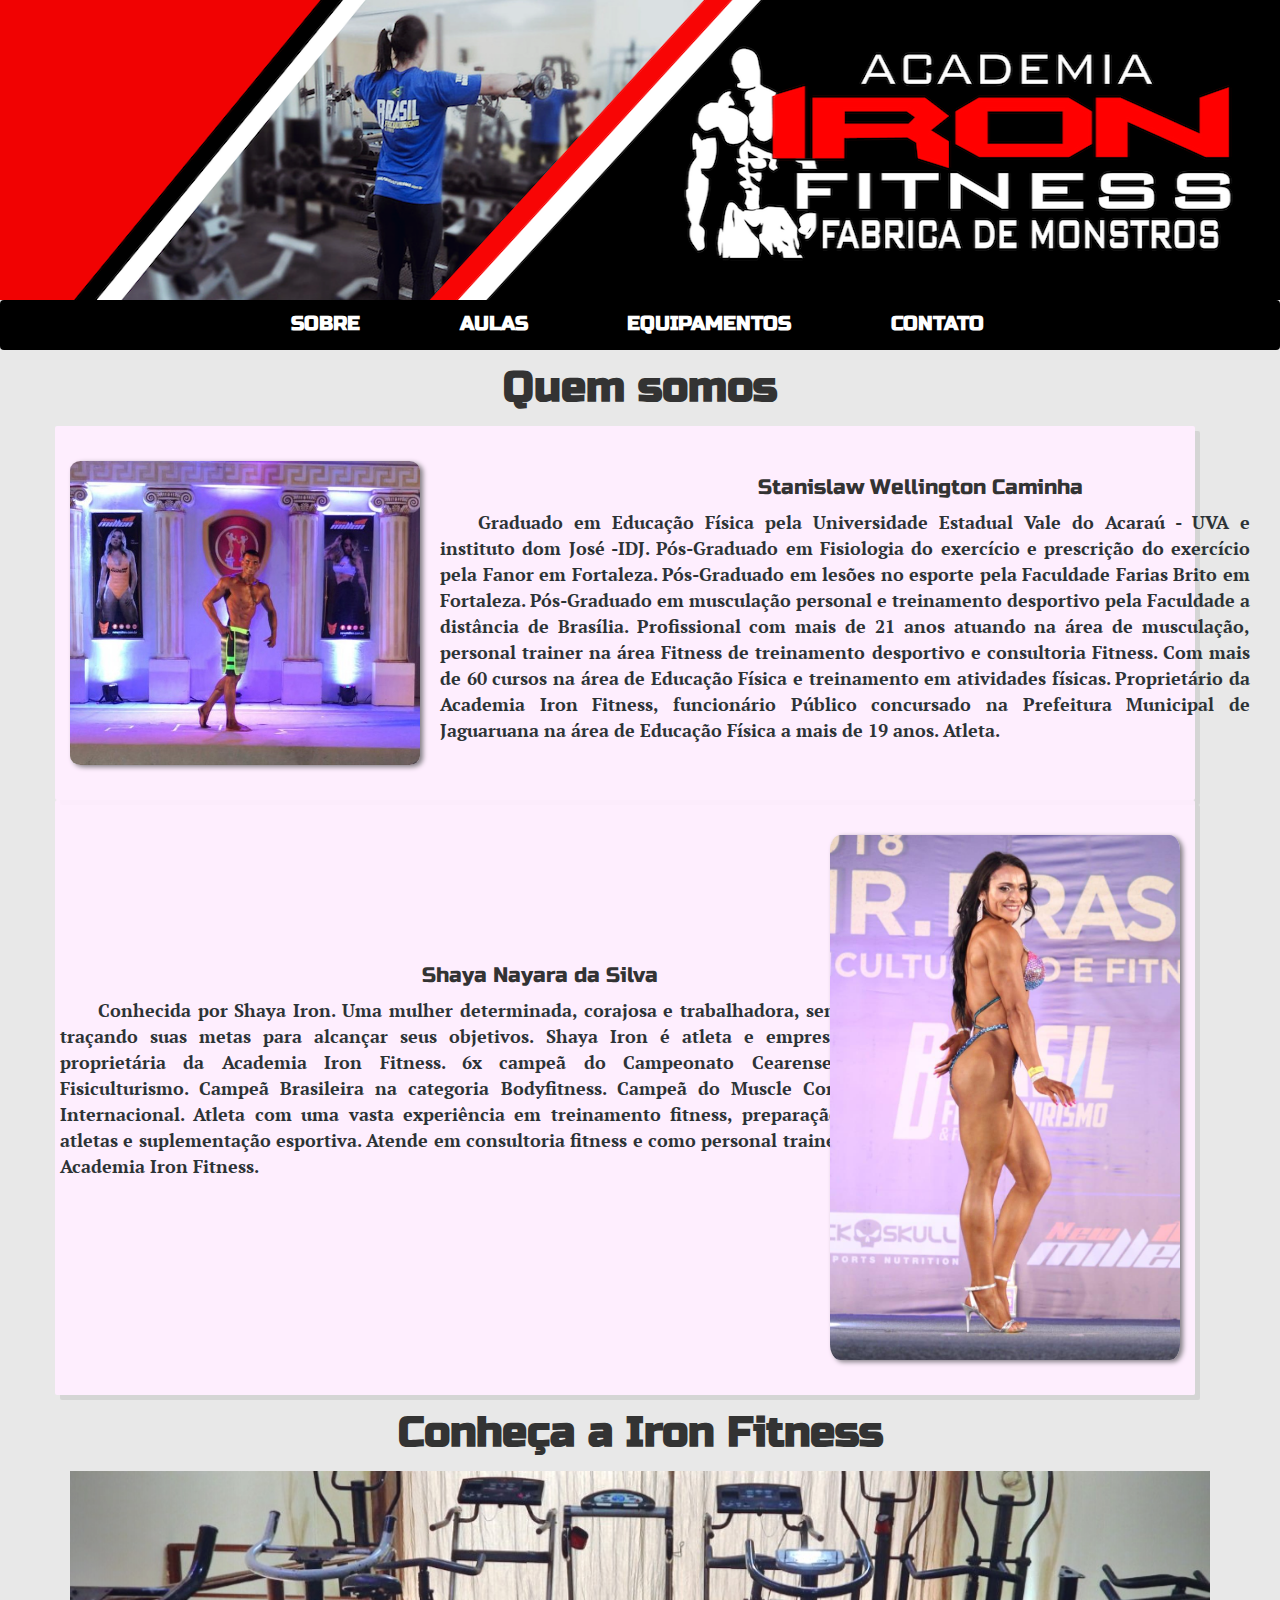
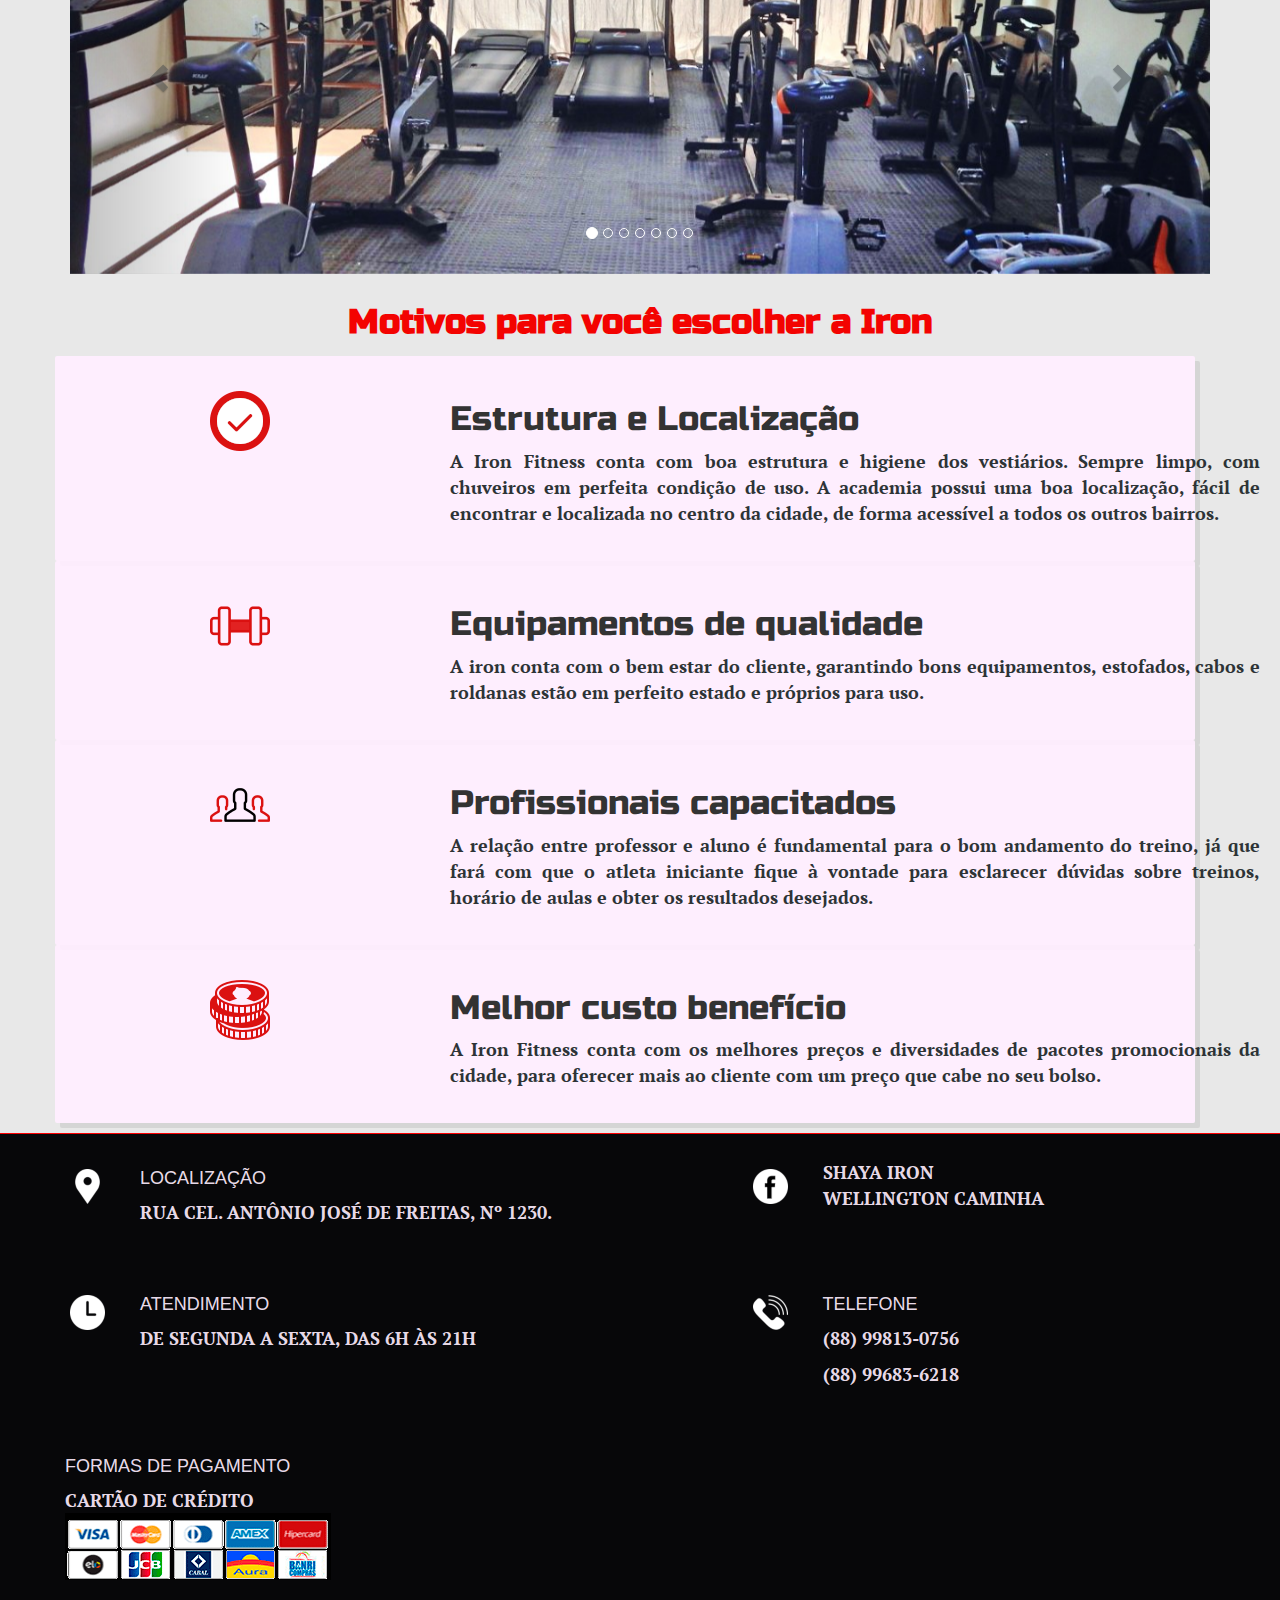
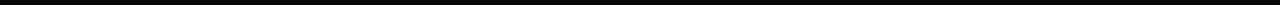
==== commit 17331720: "corrigindo problemas de responsividade e adicionando textos finais" ====
--- a/index.html
+++ b/index.html
@@ -52,16 +52,17 @@
 						<img src="imgs/cheirinho.jpeg" class="img-dono img-responsive" alt="Foto do Wellington, um dos donos da academia Iron">
 					</div>
 					<div class="col-md-8 descricao">
-						<p>Mussum Ipsum, cacilds vidis litro abertis. Delegadis gente finis, bibendum egestas augue arcu ut est. Nullam volutpat risus nec leo commodo, ut interdum diam laoreet. Sed non consequat odio. Mauris nec dolor in eros commodo tempor. Aenean aliquam molestie leo, vitae iaculis nisl. Manduma pindureta quium dia nois paga.<br/>
-
-						Todo mundo vê os porris que eu tomo, mas ninguém vê os tombis que eu levo! In elementis mé pra quem é amistosis quis leo. Tá deprimidis, eu conheço uma cachacis que pode alegrar sua vidis. Quem num gosta di mé, boa gentis num é.</p>
-					</div>
-				</div>
-				<div class="row conteudo">
-					<div class="col-md-8 descricao">
-						<p>Mussum Ipsum, cacilds vidis litro abertis. Delegadis gente finis, bibendum egestas augue arcu ut est. Nullam volutpat risus nec leo commodo, ut interdum diam laoreet. Sed non consequat odio. Mauris nec dolor in eros commodo tempor. Aenean aliquam molestie leo, vitae iaculis nisl. Manduma pindureta quium dia nois paga.<br/>
-
-						Todo mundo vê os porris que eu tomo, mas ninguém vê os tombis que eu levo! In elementis mé pra quem é amistosis quis leo. Tá deprimidis, eu conheço uma cachacis que pode alegrar sua vidis. Quem num gosta di mé, boa gentis num é.</p>
+						<h3>Stanislaw Wellington Caminha</h3>
+						<p>Graduado em Educação Física pela Universidade Estadual Vale do Acaraú - UVA e instituto dom José -IDJ.
+						Pós-Graduado em Fisiologia do exercício e prescrição do exercício pela Fanor em Fortaleza. Pós-Graduado em lesões no esporte pela Faculdade Farias Brito em Fortaleza.
+						Pós-Graduado em musculação personal e treinamento desportivo pela Faculdade a distância de Brasília. Profissional com mais de 21 anos atuando na área de musculação, personal trainer na área Fitness de treinamento desportivo e consultoria Fitness. Com mais de 60 cursos na área de Educação Física e treinamento em atividades físicas. Proprietário da Academia Iron Fitness, funcionário Público concursado na Prefeitura Municipal de Jaguaruana na área de Educação Física a mais de 19 anos.
+						Atleta.</p>
+					</div>
+				</div>
+				<div class="row conteudo">
+					<div class="col-md-8 descricao" id="shaya">
+						<h3>Shaya Nayara da Silva </h3>
+						<p>Conhecida por Shaya Iron. Uma mulher determinada, corajosa e trabalhadora, sempre traçando suas metas para alcançar seus objetivos. Shaya Iron é atleta e empresária, proprietária da Academia Iron Fitness. 6x campeã do Campeonato Cearense de Fisiculturismo. Campeã Brasileira na categoria Bodyfitness. Campeã do Muscle Contest Internacional. Atleta com uma vasta experiência em treinamento fitness, preparação de atletas e suplementação esportiva. Atende em consultoria fitness e como personal trainer da Academia Iron Fitness.</p>
 					</div>
 					<div class="col-md-4">
 						<img src="imgs/shaya.jpeg" class="img-dono img-responsive" alt="Foto da Shaya, uma dos donos da academia Iron">
--- a/css/index.css
+++ b/css/index.css
@@ -11,6 +11,11 @@
 #carrossel {
 	margin: 15px auto;
 	max-width: 100%;
+}
+
+.descricao h3 {
+	font-size: 1.5em;
+	text-align: center;
 }
  
 
@@ -29,6 +34,8 @@
 	.img-dono {
 		margin: 0 auto;
 	}
+
+
 }
 
 /*sm > 768*/
@@ -103,4 +110,16 @@
 	#motivos img {
 		margin-left: 40%; /*maldito seja o bs e seu alinhamennto*/
 	}
+
+	#quem-somos .descricao h3 {
+		padding-left: 15%;
+	}
+
+	#quem-somos .descricao {
+		padding: 5px;
+	}
+
+	#shaya {
+		margin-top: 10%;
+	}
 }
--- a/css/general.css
+++ b/css/general.css
@@ -1,10 +1,11 @@
-* {
+	* {
 	padding: 0;
 	margin: 0;
 }
 
 body {
 	background-color: rgba(139,139,139, 0.2);
+	overflow-x: hidden;
 }
 
 
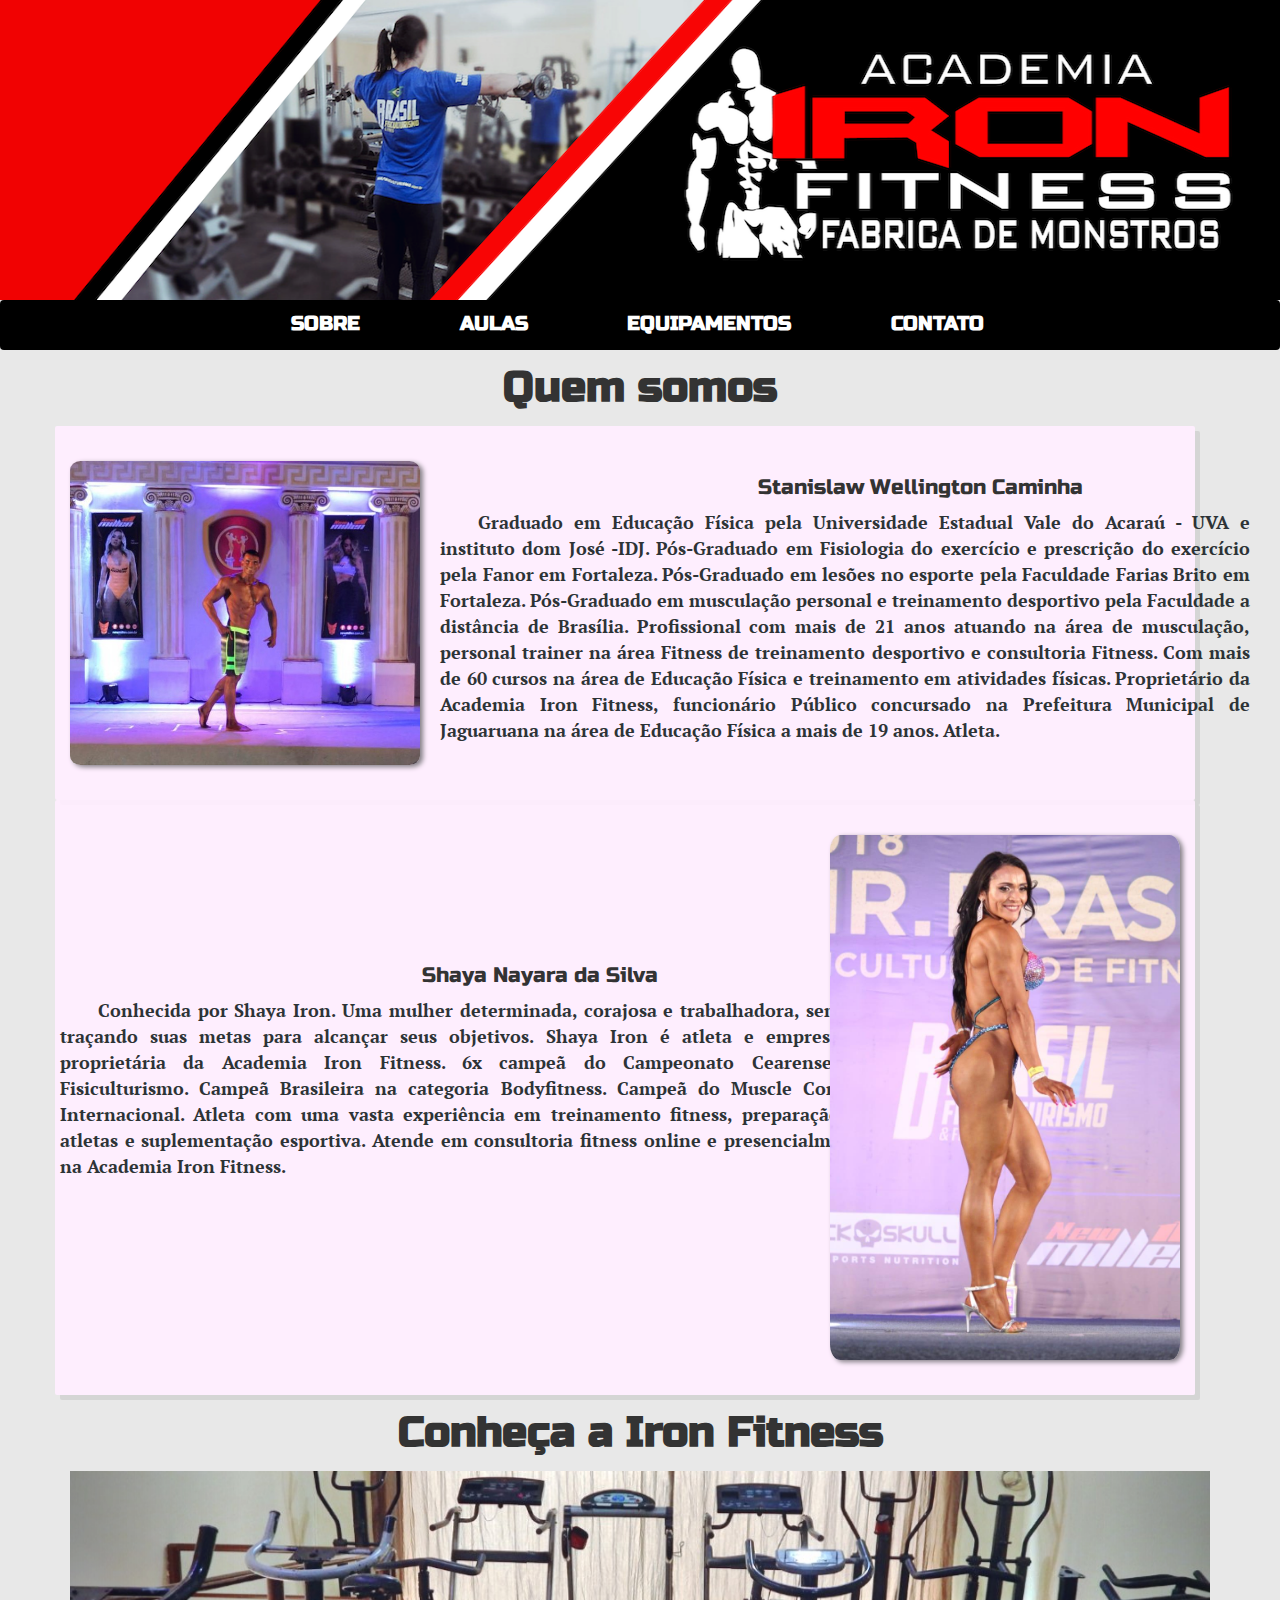
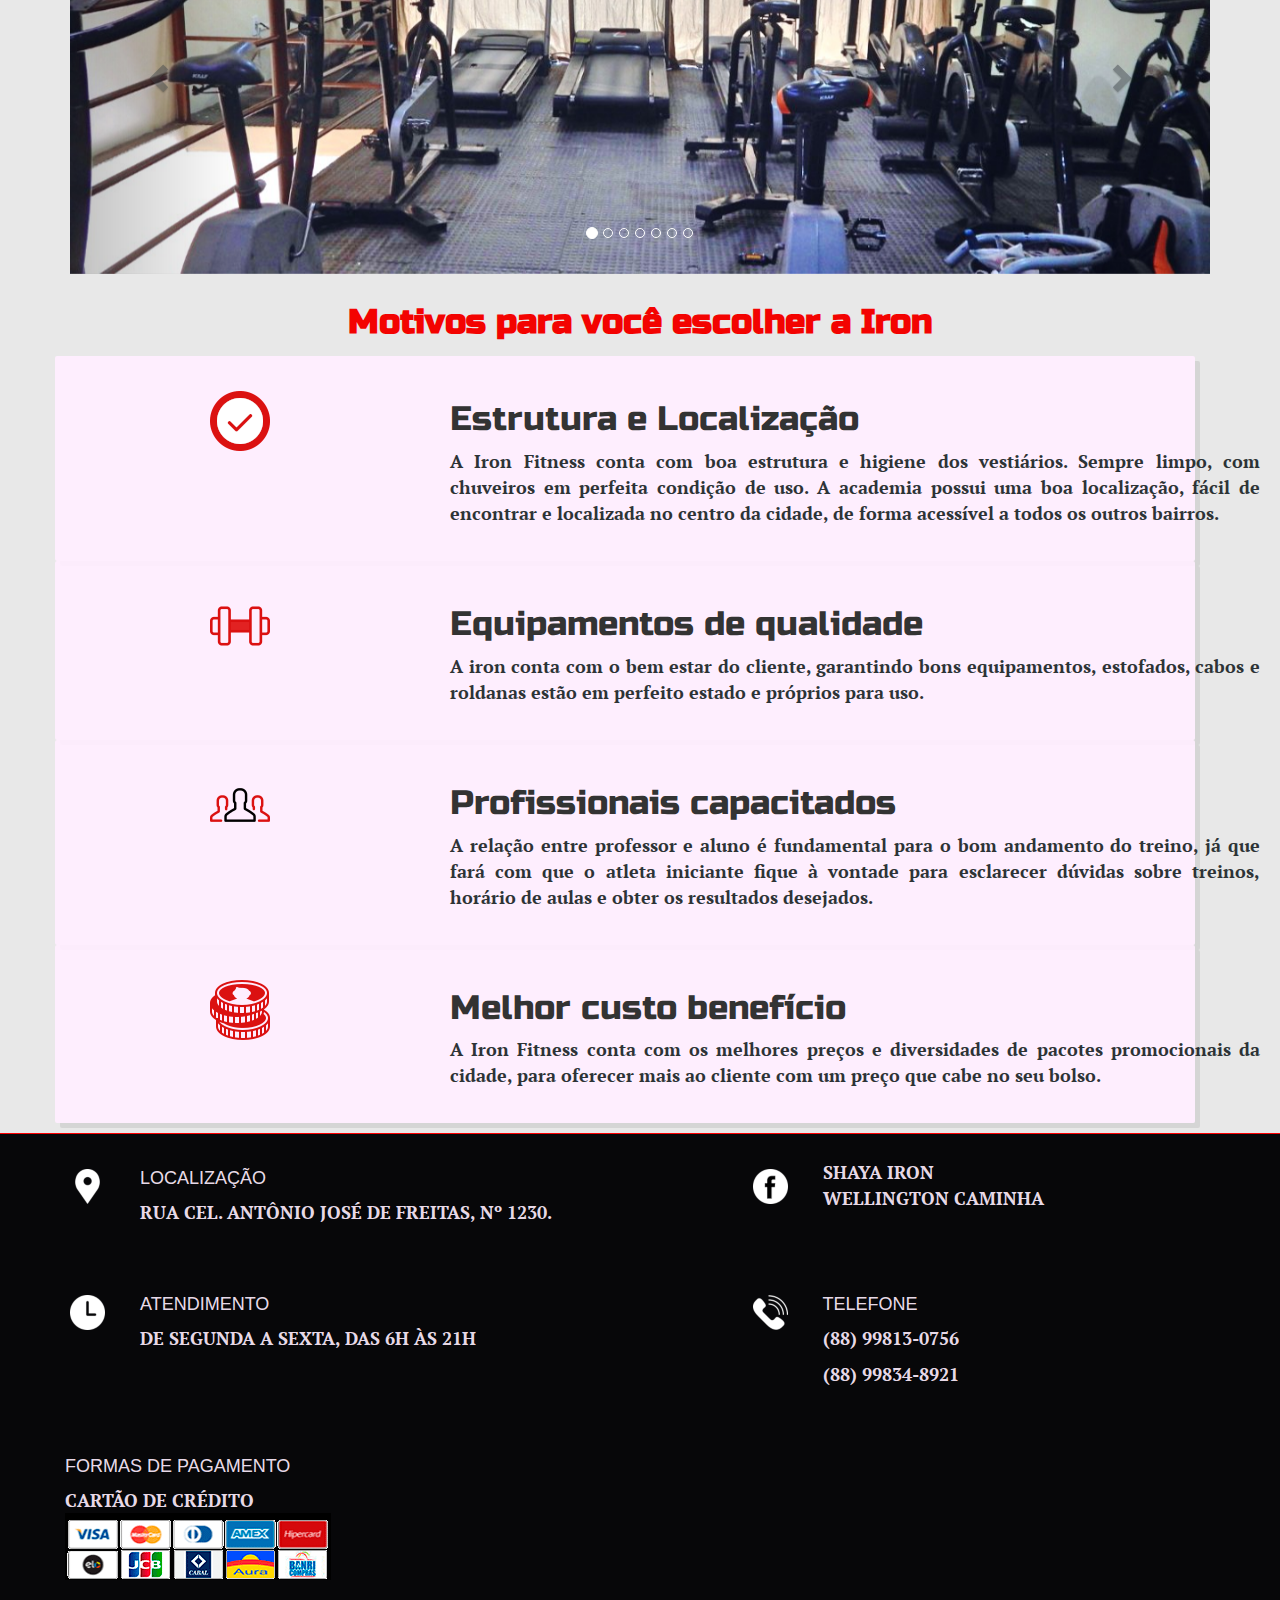
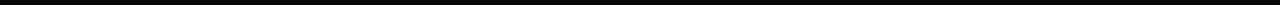
==== commit 25bbb12e: "corrigindo problema no texto da shaya" ====
--- a/index.html
+++ b/index.html
@@ -62,7 +62,7 @@
 				<div class="row conteudo">
 					<div class="col-md-8 descricao" id="shaya">
 						<h3>Shaya Nayara da Silva </h3>
-						<p>Conhecida por Shaya Iron. Uma mulher determinada, corajosa e trabalhadora, sempre traçando suas metas para alcançar seus objetivos. Shaya Iron é atleta e empresária, proprietária da Academia Iron Fitness. 6x campeã do Campeonato Cearense de Fisiculturismo. Campeã Brasileira na categoria Bodyfitness. Campeã do Muscle Contest Internacional. Atleta com uma vasta experiência em treinamento fitness, preparação de atletas e suplementação esportiva. Atende em consultoria fitness e como personal trainer da Academia Iron Fitness.</p>
+						<p>Conhecida por Shaya Iron. Uma mulher determinada, corajosa e trabalhadora, sempre traçando suas metas para alcançar seus objetivos. Shaya Iron é atleta e empresária, proprietária da Academia Iron Fitness. 6x campeã do Campeonato Cearense de Fisiculturismo. Campeã Brasileira na categoria Bodyfitness. Campeã do Muscle Contest Internacional. Atleta com uma vasta experiência em treinamento fitness, preparação de atletas e suplementação esportiva. Atende em consultoria fitness online e presencialmente na Academia Iron Fitness.</p>
 					</div>
 					<div class="col-md-4">
 						<img src="imgs/shaya.jpeg" class="img-dono img-responsive" alt="Foto da Shaya, uma dos donos da academia Iron">
@@ -198,7 +198,7 @@
 					<img class="icone" src="imgs/fone.png" alt="icone de telefone"/>
 					<h4>Telefone</h4>
 					<p class="num">(88) 99813-0756</p>
-					<p class="num">(88) 99683-6218</p>
+					<p class="num">(88) 99834-8921</p>
 				</div>
 			</div>
 			
@@ -208,8 +208,7 @@
 						<span> Cartão de Crédito </span>
 						<img id="bandeira" src="imgs/bandeira.png" alt="bandeiras de alguns cartões comuns"/>
 					</div>
-			</div>
-
+			</div>	
 		</div>
 			
 	</footer>
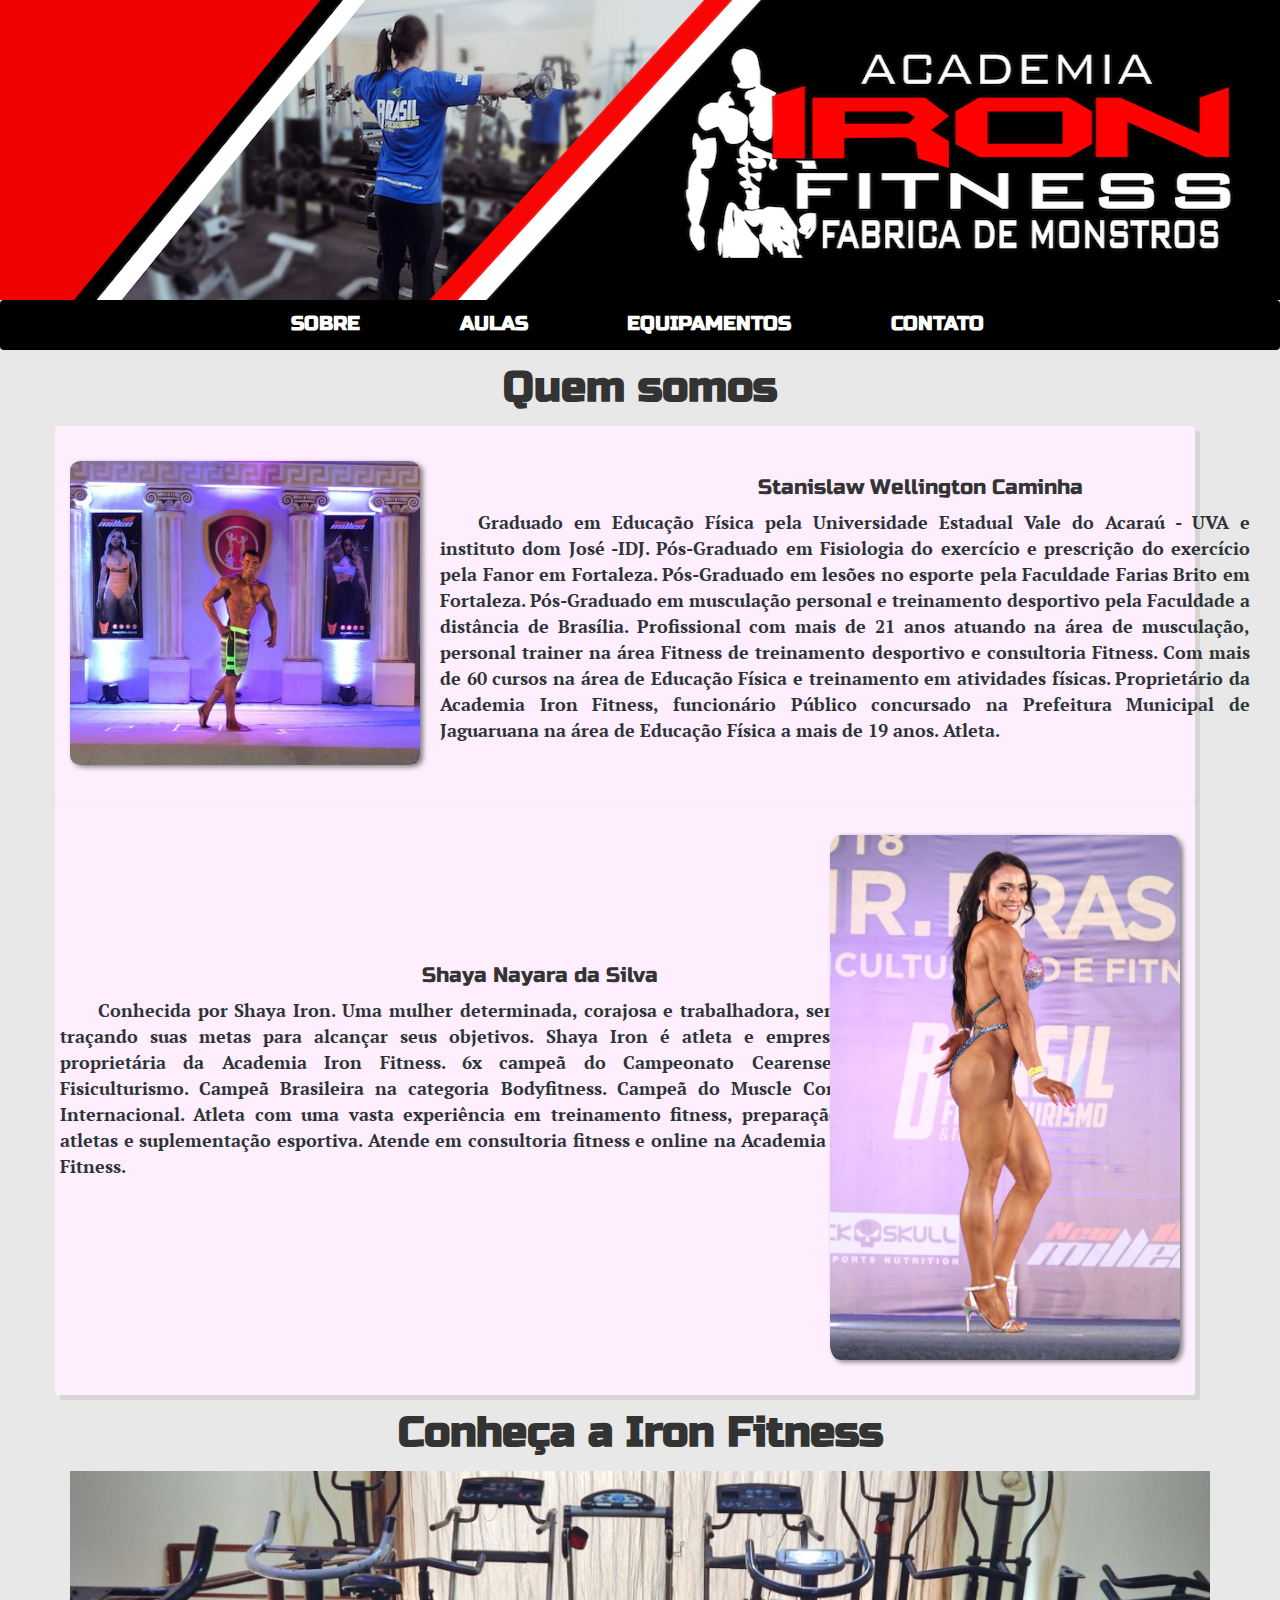
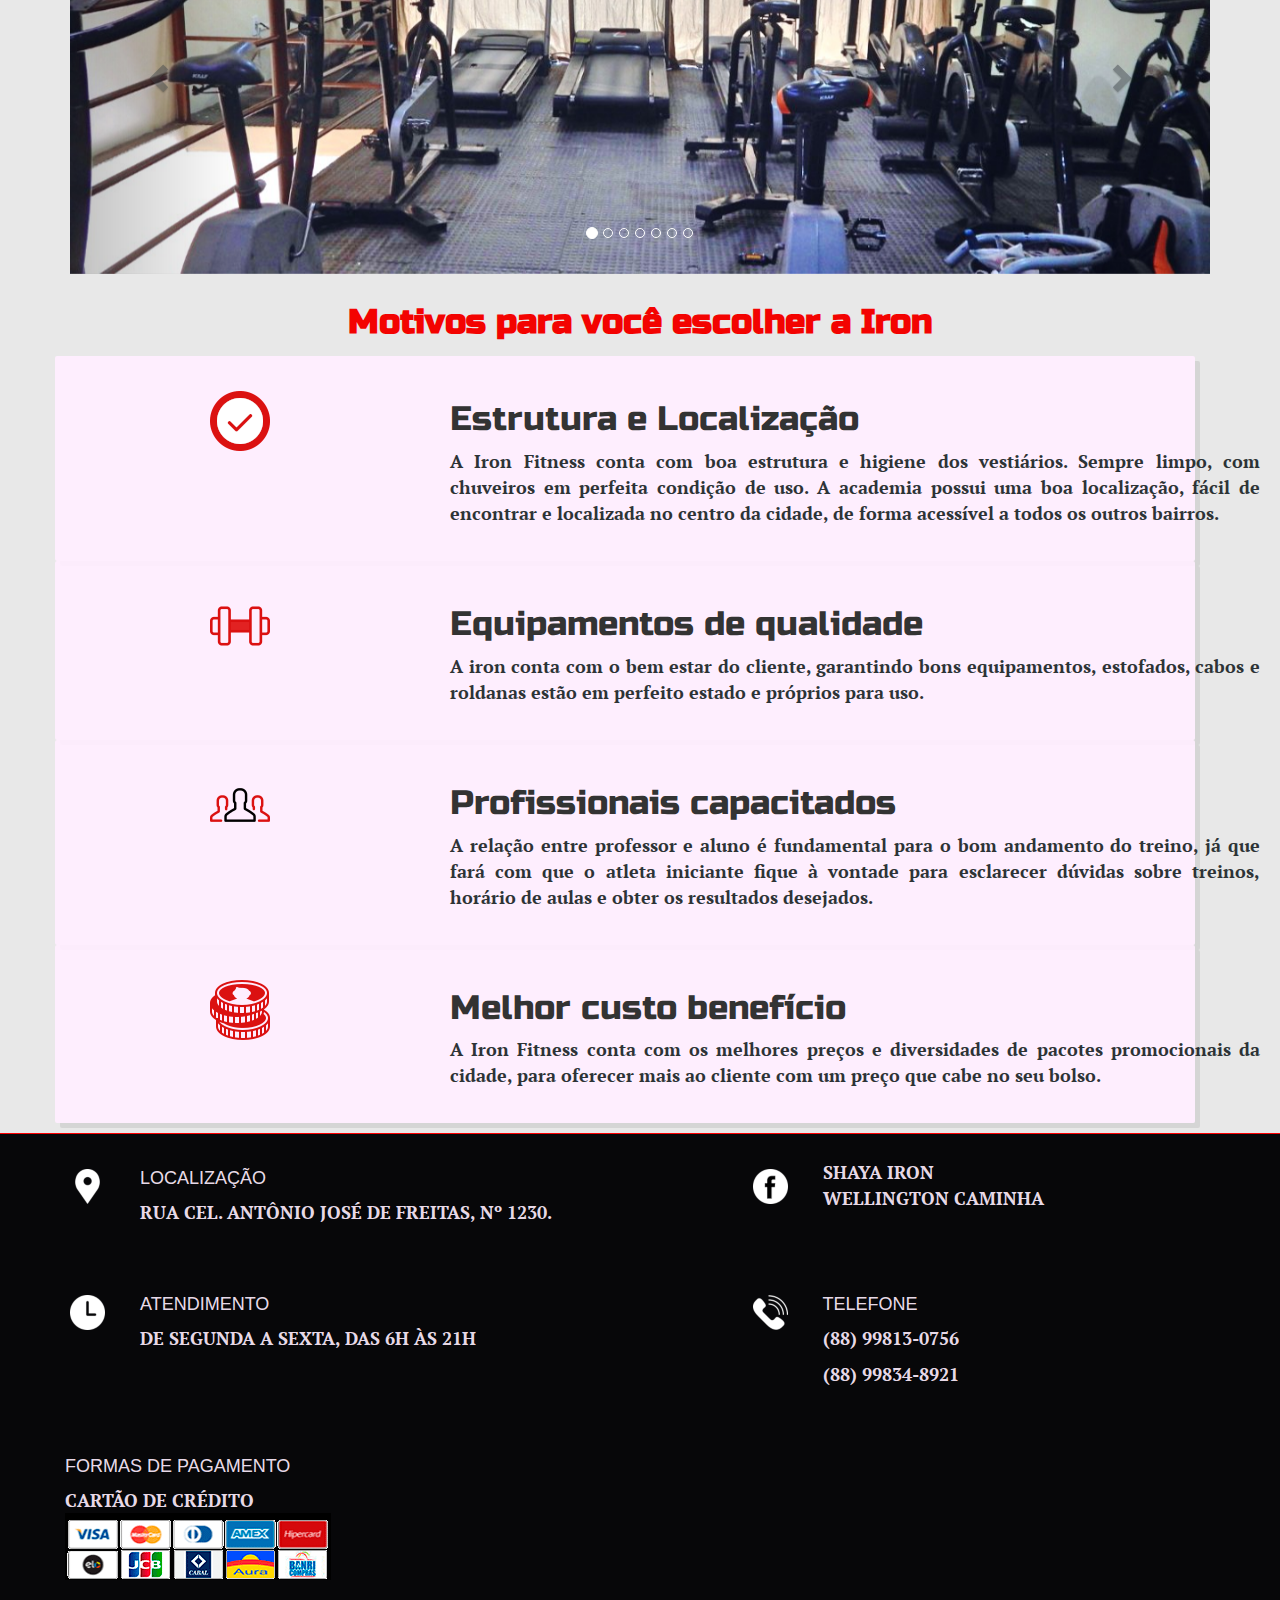
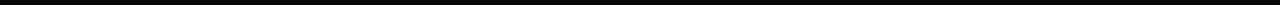
==== commit f484ae0c: "corrigindo problema no texto da shaya, de novo" ====
--- a/index.html
+++ b/index.html
@@ -62,7 +62,7 @@
 				<div class="row conteudo">
 					<div class="col-md-8 descricao" id="shaya">
 						<h3>Shaya Nayara da Silva </h3>
-						<p>Conhecida por Shaya Iron. Uma mulher determinada, corajosa e trabalhadora, sempre traçando suas metas para alcançar seus objetivos. Shaya Iron é atleta e empresária, proprietária da Academia Iron Fitness. 6x campeã do Campeonato Cearense de Fisiculturismo. Campeã Brasileira na categoria Bodyfitness. Campeã do Muscle Contest Internacional. Atleta com uma vasta experiência em treinamento fitness, preparação de atletas e suplementação esportiva. Atende em consultoria fitness online e presencialmente na Academia Iron Fitness.</p>
+						<p>Conhecida por Shaya Iron. Uma mulher determinada, corajosa e trabalhadora, sempre traçando suas metas para alcançar seus objetivos. Shaya Iron é atleta e empresária, proprietária da Academia Iron Fitness. 6x campeã do Campeonato Cearense de Fisiculturismo. Campeã Brasileira na categoria Bodyfitness. Campeã do Muscle Contest Internacional. Atleta com uma vasta experiência em treinamento fitness, preparação de atletas e suplementação esportiva. Atende em consultoria fitness e online na Academia Iron Fitness.</p>
 					</div>
 					<div class="col-md-4">
 						<img src="imgs/shaya.jpeg" class="img-dono img-responsive" alt="Foto da Shaya, uma dos donos da academia Iron">
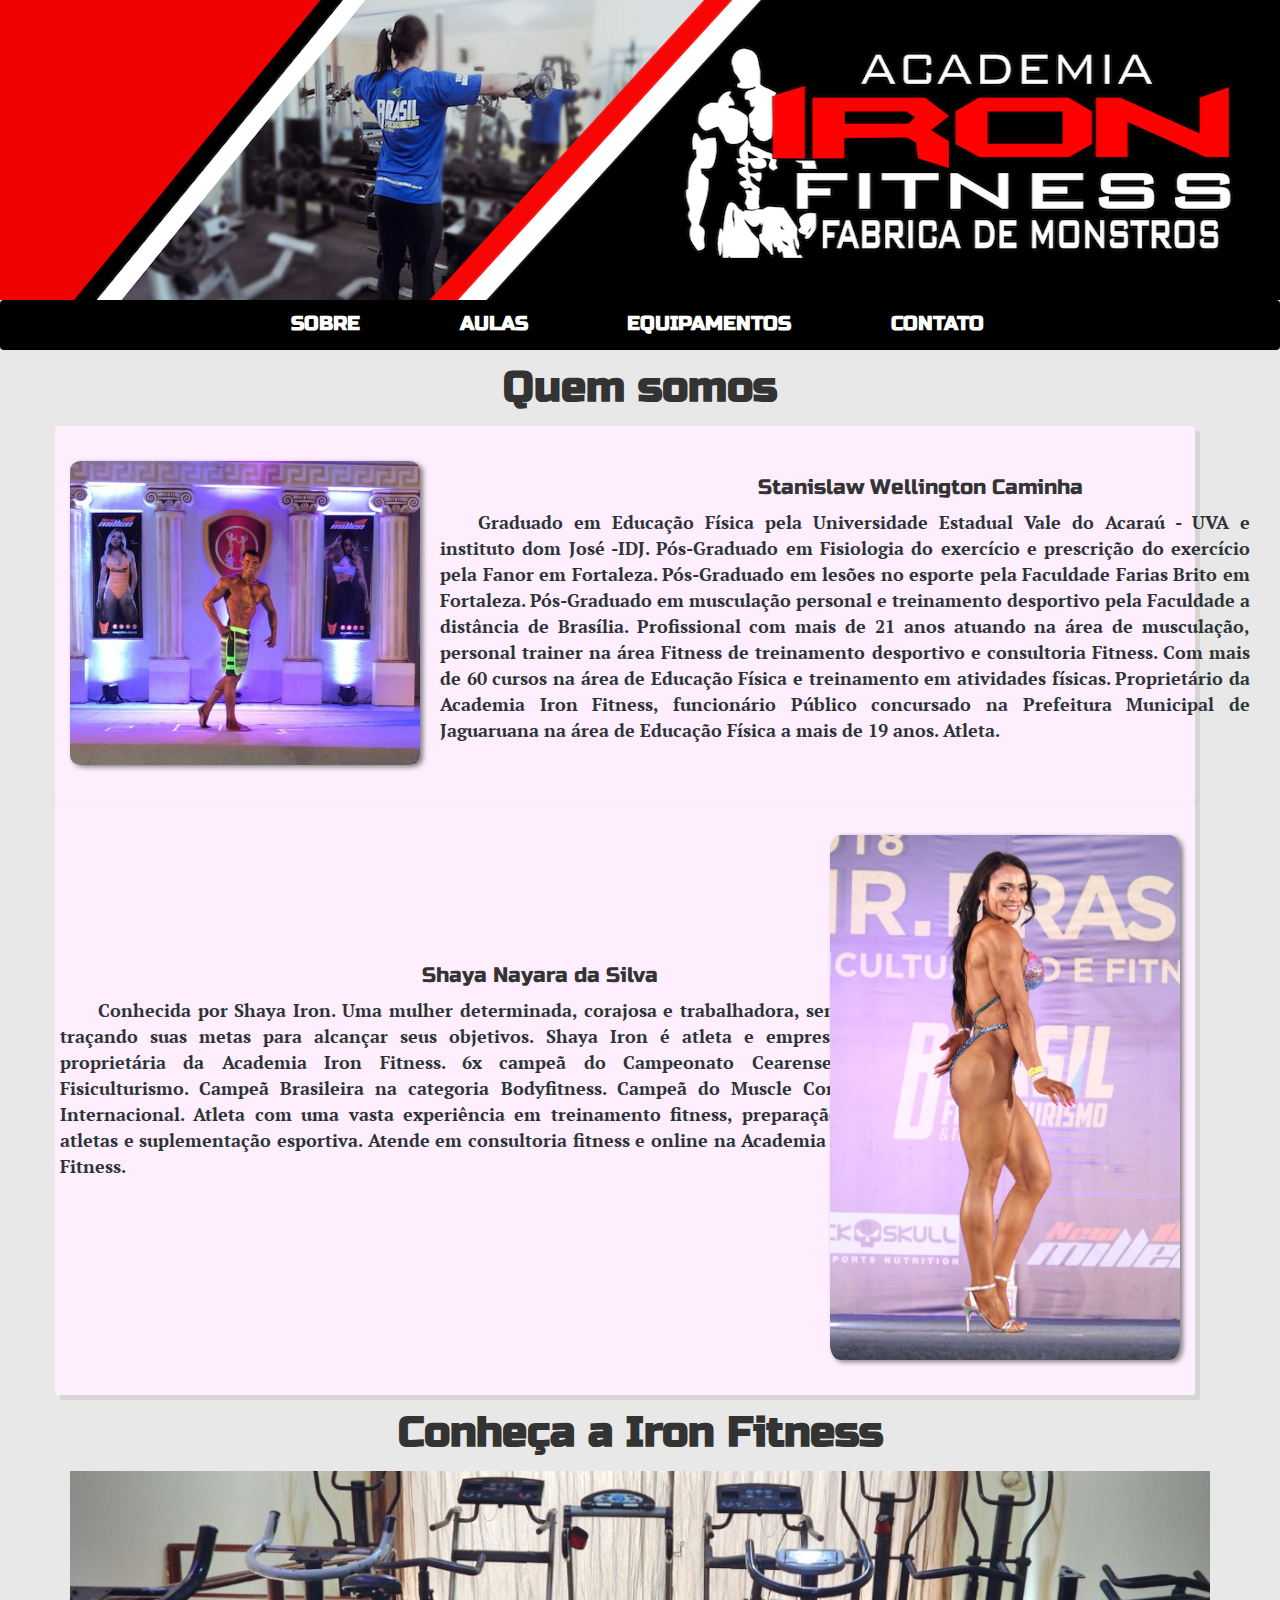
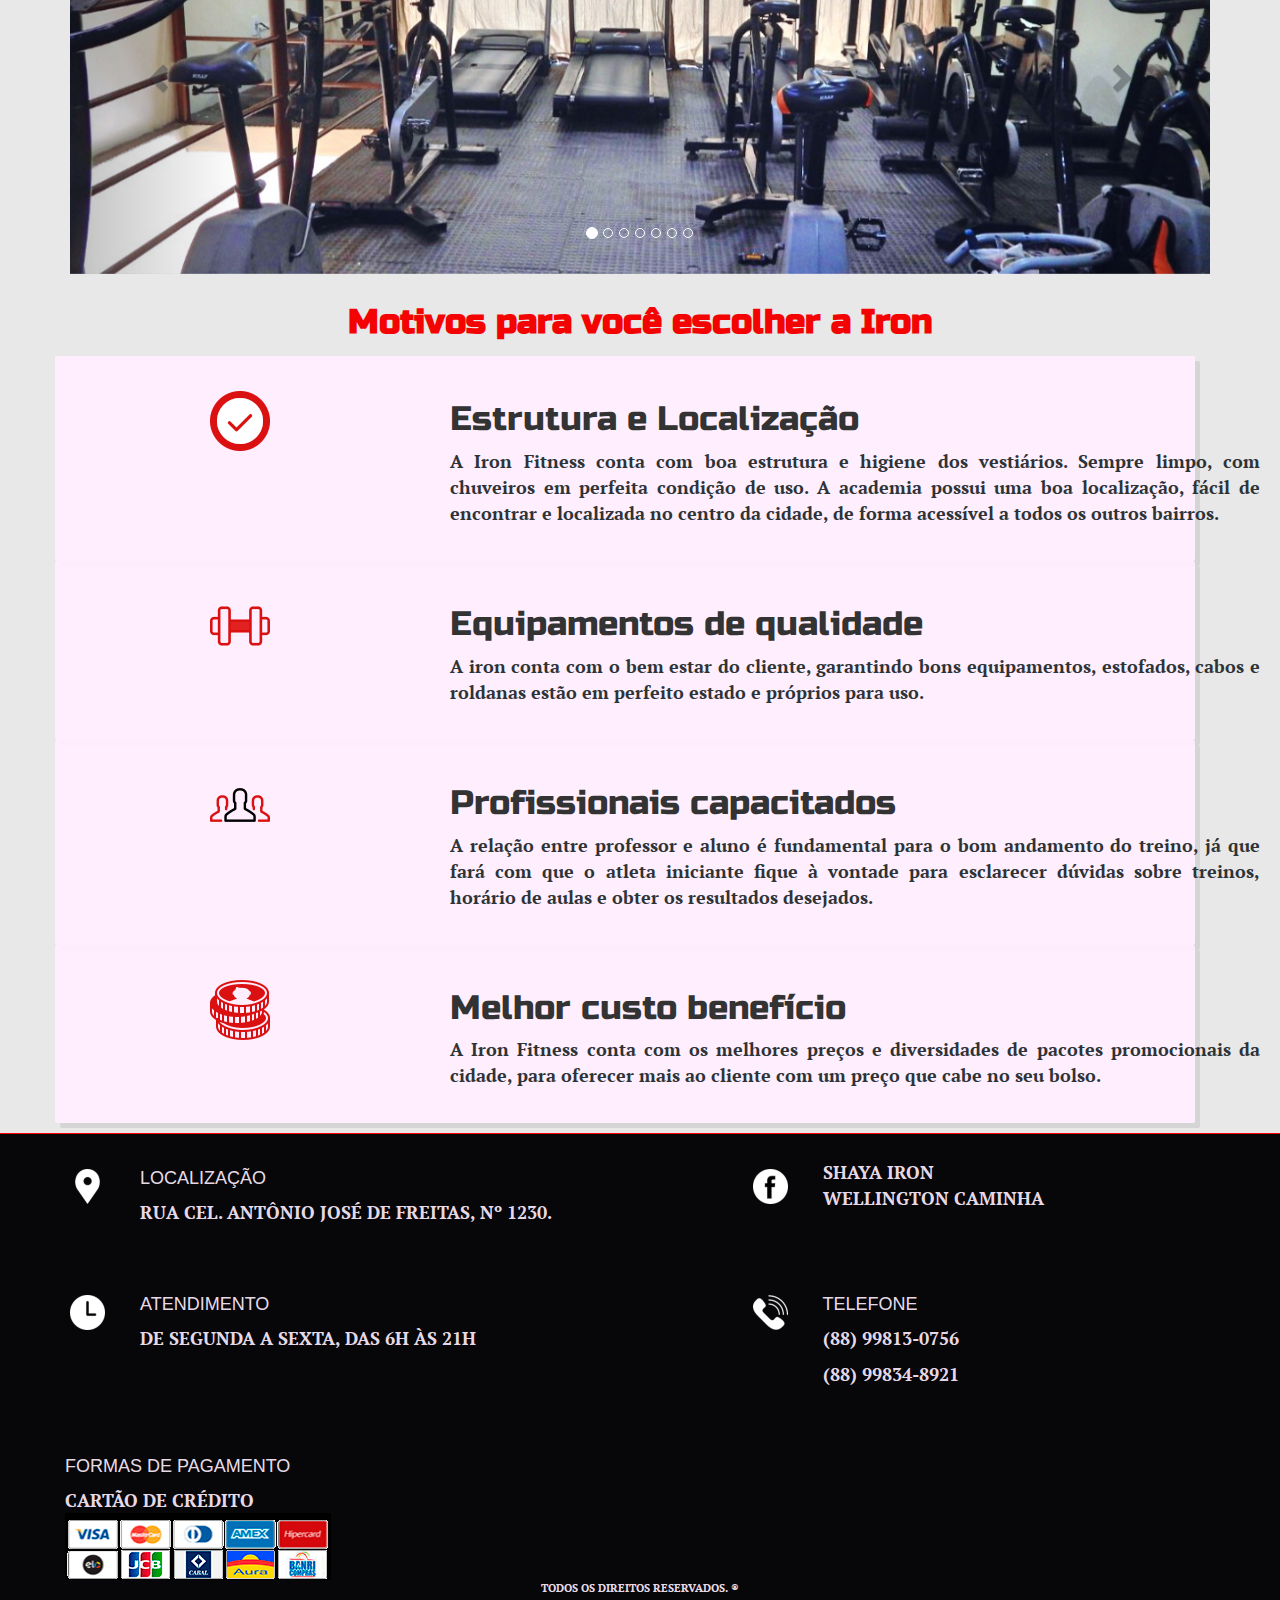
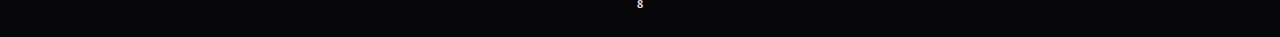
==== commit d9196c98: "adicionando 'todos os direitos reservados'" ====
--- a/index.html
+++ b/index.html
@@ -208,6 +208,10 @@
 						<span> Cartão de Crédito </span>
 						<img id="bandeira" src="imgs/bandeira.png" alt="bandeiras de alguns cartões comuns"/>
 					</div>
+					<div id="direitos">
+						<span>Todos os direitos reservados. &reg </span>
+						<span>8</span>
+					</div>
 			</div>	
 		</div>
 			
--- a/css/general.css
+++ b/css/general.css
@@ -223,6 +223,15 @@
 	margin-right: 25px;
 }
 
+#direitos {
+	width: 100%;
+}
+
+#direitos span {
+	font-size: 0.8em;
+	text-align: center;
+}
+
 /*Menu mobile se extende ate 992*/
 @media screen and (max-width : 991px){
   .mobile .lines {
